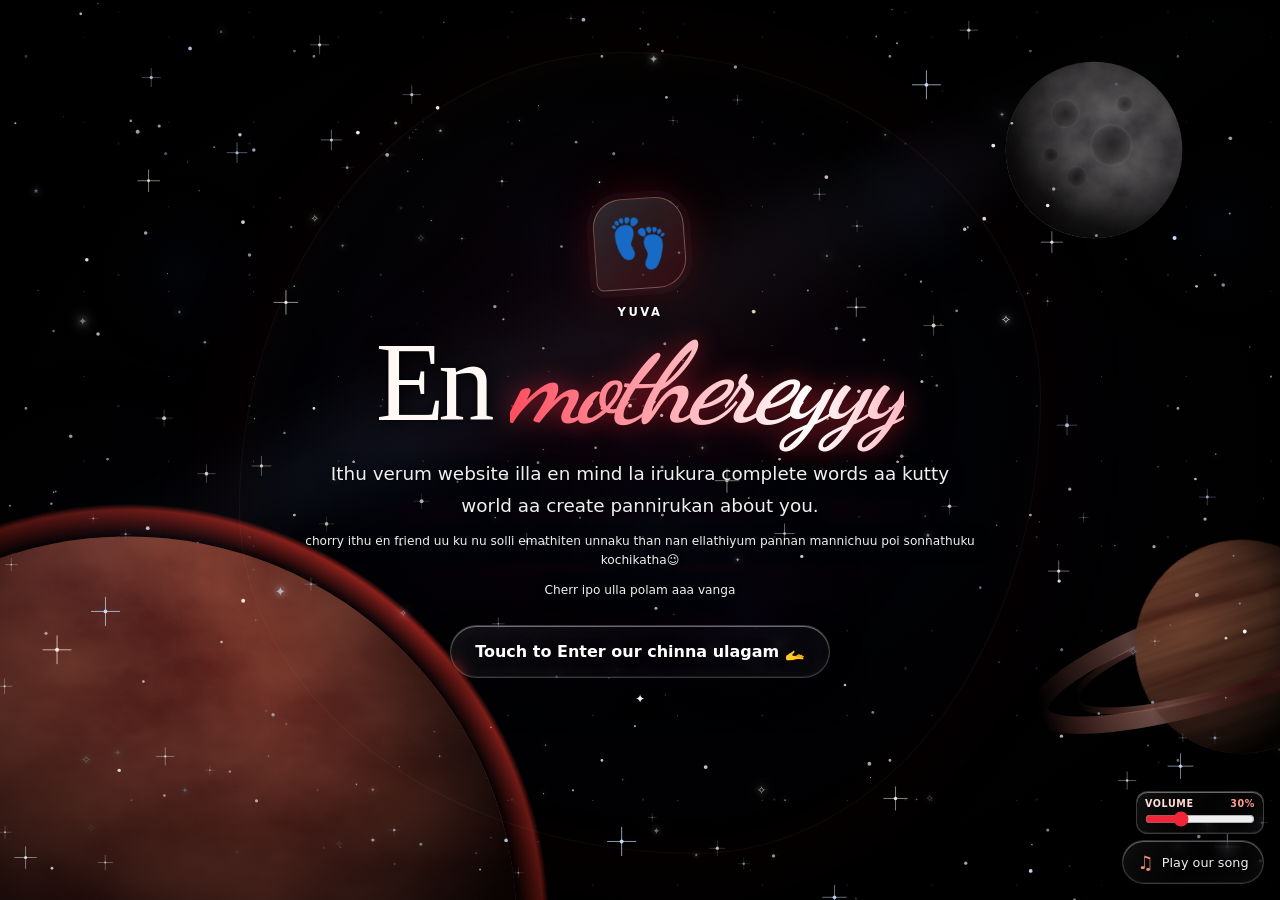
==== index.html @ b742a47c "Add files via upload" ====
<!DOCTYPE html>
<html lang="en">
<head>
  <meta charset="UTF-8">
  <meta name="viewport" content="width=device-width, initial-scale=1.0">
  <meta name="theme-color" content="#000000">
  <title>For mothereyyy — Happy Birthday</title>
  <link rel="preconnect" href="https://fonts.googleapis.com">
  <link rel="preconnect" href="https://fonts.gstatic.com" crossorigin>
  <link href="https://fonts.googleapis.com/css2?family=Dancing+Script:wght@600;700&family=Pacifico&display=swap" rel="stylesheet">
  <link rel="stylesheet" href="styles.css?v=20261125-dark4">
</head>
<body data-screen="welcome">
  <div class="ambient" aria-hidden="true">
    <div class="starfield"></div>
    <div id="floaties"></div>
  </div>

  <audio id="bgMusic" loop preload="auto" autoplay playsinline>
    <source src="assets/audio.mp3" type="audio/mpeg">
  </audio>

  <div id="heartPortal" class="hp" aria-hidden="true">
    <div class="hp-zoom">
      <svg class="hp-heart" viewBox="0 0 100 90" preserveAspectRatio="xMidYMid meet">
        <path class="hp-glow" d="M50 85C22 63 4 46 4 28 4 14 14 5 27 5c10 0 19 6 23 15 4-9 13-15 23-15 13 0 23 9 23 23 0 18-18 35-46 57z"/>
        <path class="hp-rim" d="M50 85C22 63 4 46 4 28 4 14 14 5 27 5c10 0 19 6 23 15 4-9 13-15 23-15 13 0 23 9 23 23 0 18-18 35-46 57z"/>
      </svg>
    </div>
    <p class="hp-text">vanga<br>mothereyyy</p>
  </div>

    <div id="loader" class="loader" aria-live="polite" aria-hidden="true">
    <div class="loader-glow">✦</div>
    <div id="loaderWords" class="loader-words"></div>
    <p id="loaderHint" class="loader-hint" hidden>(WAIT 13 SEC)</p>
  </div>

  <button id="soundButton" class="sound-button" type="button" aria-label="Turn background music on">
    <span>♫</span><span class="sound-label">Play our song</span>
  </button>
  <div class="volume-control">
    <label for="volumeSlider"><span>Volume</span><output id="volumeValue" for="volumeSlider">20%</output></label>
    <input id="volumeSlider" type="range" min="0" max="100" value="20" step="1" aria-label="Music volume">
  </div>

  <main id="experience">
    <section id="welcome" class="welcome-screen">
      <div class="footprint-mark" aria-hidden="true">👣</div>
      <p class="eyebrow">yuva</p>
      <h1><span class="title-prefix">En</span> <span class="title-name">mothereyyy</span></h1>
      <p class="welcome-copy">Ithu verum website illa en mind la irukura complete words aa kutty world aa create pannirukan about you.</p>
       <p class="small-note">chorry ithu en friend uu ku nu solli emathiten unnaku than nan ellathiyum pannan mannichuu poi sonnathuku kochikatha😉</p>
       <p class="small-note">Cherr ipo ulla polam aaa vanga</p>
      <button class="primary-button begin-button" type="button" data-next="stage1">
        Touch to Enter our chinna ulagam <span>🫴</span>
      </button>
      <p class="small-note">✦</p>
    </section>

    <section id="stage1" class="stage stage-intro" data-stage="1" hidden>
      <div class="stage-inner narrow">
        <p class="eyebrow">Vanga polam</p>
        <h2>Ithu namakana<br><em>chinna ulagam</em></h2>
        <div class="opening-lines" aria-live="polite">
          <p>Nee romba nal aa en kitta letter ketutu iruntha,</p>
          <p>aana kuduka mudiyalla,</p>
          <p>nee ennaku special,</p>
          <p>so unnaku diffrent aa tharan.</p>
          <p>unnaku pudikum nu namburen cherr vanga.</p>
        </div>
        <p class="wait-note">(👣)</p>
        <figure class="hero-photo photo-frame">
          <img src="assets/stage1.jpg" alt="A special photo of yuva" data-media>
          <span class="media-placeholder">Add your first photo as <code>assets/stage1.jpg</code></span>
        </figure>
        <p class="stage-whisper">Scroll slowly. This place is only for you. ♡</p>
        <button class="heart-path" type="button" data-next="stage2" aria-label="Open the birthday room">
          <span>♥</span><small>Heart aa thodu next polam</small>
        </button>
      </div>
    </section>

    <section id="stage2" class="stage" data-stage="2" hidden>
      <div class="stage-inner birthday-room">
        <p class="eyebrow">vanga</p>
        <h2>Happy<em></em></h2>
        <h2><em>Birthday</em></h2>
        <p class="stage-lead">happy birthday to you🫀.</p>
        <p class="stage-lead">happy birthday to youuuu .</p>
        <div class="cake-scene" aria-label="A two-layer birthday cake with three candles">
          <div class="confetti">✦ · ♡ · ✦ · ♡ · ✦</div>
          <p class="candle-instruction">candle flame a thodu.</p>
          <div class="candles">
            <button class="candle" type="button" data-wish="ninachathu ellam nadakum 💕"aria-label="Blow out the first candle">
              <span class="flame" aria-hidden="true"></span><span class="wick"></span>
            </button>
            <button class="candle" type="button" data-wish="sirichitey iru 🫀"  aria-label="Blow out the second candle">
              <span class="flame" aria-hidden="true"></span><span class="wick"></span>
            </button>
            <button class="candle" type="button" data-wish="enna nadanthalum pathukallam ❄️" aria-label="Blow out the third candle">
              <span class="flame" aria-hidden="true"></span><span class="wick"></span>
            </button>
          </div>
          <div class="cake-top"><span>👣</span><span>♡</span><span>👣</span></div>
          <div class="cake-bottom"><span>👣</span><span>✦</span><span>👣</span><span>✦</span><span>👣</span></div>
          <div id="wishMessage" class="wish-message" aria-live="polite" hidden></div>
        </div>
        <p class="wish-line">wishes ellam kandipa nadakum</p>
        <button class="heart-path" type="button" data-next="stage3" aria-label="Open the memories">
          <span>♥</span><small>follow the heart</small>
        </button>
      </div>
    </section>

    <section id="stage3" class="stage" data-stage="3" hidden>
      <div class="stage-inner memories">
        <p class="eyebrow">our best moments</p>
        <h2>Little <em>memories</em></h2>
        <p class="stage-lead">Ennaku ithu lam sadharana moments illa most lovable moments.</p>
        <div class="memory-list">
          <article class="memory memory-left">
            <figure class="photo-frame"><img src="assets/memory-01.jpg" alt="Memory one" data-media><span class="media-placeholder">memory-01.jpg</span></figure>
            <p>intern la aramicha bond niyabagam irukaa ❄️</p>
          </article>
          <article class="memory memory-right">
            <p>kutty trust la aramicha friendship ❄️</p>
            <figure class="photo-frame"><img src="assets/memory-02.jpg" alt="Memory two" data-media><span class="media-placeholder">memory-02.jpg</span></figure>
          </article>
          <article class="memory memory-left">
            <figure class="photo-frame"><img src="assets/memory-03.jpg" alt="Memory three" data-media><span class="media-placeholder">memory-03.jpg</span></figure>
            <p>evalo cute moments random photoshoots❄️</p>
          </article>
          <article class="memory memory-right">
            <p>happpy aa sirichi sandhosam aa irunthom ❄️</p>
            <figure class="photo-frame"><img src="assets/memory-04.jpg" alt="Memory four" data-media><span class="media-placeholder">memory-04.jpg</span></figure>
          </article>
          <article class="memory memory-left">
            <figure class="photo-frame"><img src="assets/memory-05.jpg" alt="Memory five" data-media><span class="media-placeholder">memory-05.jpg</span></figure>
            <p>evalo love and care share pannom❄️</p>
          </article>
          <article class="memory memory-right">
            <p>aana ipo nee ennaku evalo important theriyum aa itha emoji thodu❄️</p>
            <figure class="photo-frame"><img src="assets/memory-06.jpg" alt="Memory six" data-media><span class="media-placeholder">memory-06.jpg</span></figure>
          </article>
        </div>
        <div class="secret-wrap">
          <button id="secretButton" class="snow-secret" type="button" aria-expanded="false">
            <span>❄️</span><small>itha thodu</small>
          </button>
          <div id="secretMemory" class="secret-memory" hidden>
            <figure class="photo-frame secret-photo">
              <img src="assets/secret-memory.jpg" alt="A secret special memory" data-media>
              <span class="media-placeholder">secret-memory.jpg</span>
            </figure>
            <p>ipdi usuraa ninikira kutty circle la neeyum oruthi aava nu ninachi kooda paakala😣</p>
          </div>
        </div>
        <button class="heart-path" type="button" data-next="stage4" aria-label="Open the promise garden">
          <span>♥</span><small>follow the heart</small>
        </button>
      </div>
    </section>

    <section id="stage4" class="stage" data-stage="4" hidden>
      <div class="stage-inner promises">
        <p class="eyebrow">👣</p>
        <h2>Promise <em>mothereyyy</em></h2>
        <p class="stage-lead">Touch pannu every envelope aa. Each one holds my Promises.</p>
        <div class="envelope-stack">
          <button class="envelope promise-envelope" type="button">
            <span class="envelope-title">Promise👣</span>
            <span class="envelope-letter">epovum un kuda support aa irupan nee sonna mathiri unniyum un sitivation iyum epovum purinjika try pannuvan</span>
          </button>
          <button class="envelope promise-envelope" type="button">
            <span class="envelope-title">Promise👣</span>
            <span class="envelope-letter">un kastatha pooka mudiyala nalum unna thaniya kasta pada vida matten oru kutty aaruthal aa kuda irupan</span>
          </button>
          <button class="envelope promise-envelope" type="button">
            <span class="envelope-title">Promise👣</span>
            <span class="envelope-letter">nee enna evalo kaya paduthunalum un mela thuli alavu kooda ego varathu self respect laam ethir paakavey matten athu</span>
          </button>
           <button class="envelope promise-envelope" type="button">
            <span class="envelope-title">Promise👣</span>
            <span class="envelope-letter">distance vandhalum life busy aanalum unnaku importance kuduka maraka matten late replyss call pic pannama irukurathu romba important work aa iruntha mattum than varathu mathapadi oodi vanthuduvan athu unnakey theriyum😂</span>
          </button>
          <button class="envelope promise-envelope" type="button">
            <span class="envelope-title">Promise👣</span>
            <span class="envelope-letter">nee unniye doubt pannumpothu nee ennaku evalo special nu remaind pannitey irupan</span>
          </button>
          <button class="envelope request-envelope" type="button">
            <span class="envelope-title">yenn nee ennaku important person theriyum aa💕</span>
            <span class="envelope-letter">மகன் மகன் nu oru kolantha mathiri suthi suthi varuva🥹 , en situvation aa purinjikitta , ennaku aaruthal kudutha , ennaku nee mattum than priority kudutha , sirika vachaa, kasta patta kooda iruntha 
              and some how oru point la friend ngra relationship aa vendam nu ellar kittiyum sonnan ellariyum brother or akka nu than address pannan athu life la normal aa circle kulla varavngaluvu kuduthan for their limits but friendship nu silar aa tha
              en na en life la friend nu oru relationship than ennaku romba mukiyamanavanga nu irupan mathavanga mela kooda expectations oo vitutu pona kooda kavala pada matten
              ana silar mattum than friendship ngra tag la irukanga en trust a gain pannavanga , enna prioritize pannavanga enna purinjikittavanga genune aa love and care kuduthavanga ithellam nee kudutha 
               then you gained the title as friendship so you are in my closest circle as first person❄️ so nee enn friend bestest frienduu nu ethukitten💕 


             </span>
          </button>
          <button class="envelope request-envelope" type="button">
            <span class="envelope-title">ennakaga itha mattum sei please🫀</span>
            <span class="envelope-letter">evalo kastam vanthalum en kitta odi vanga ethuva irunthalum marikama enkitta sollidu mothereyyy nan than aa enna sollida poren nee sollu athu pothum ennaku 
              ennaku unkitta irunthu vara random 4+ messages , random phone calls , voice notes pictures laam avalo pudikum ithellam nan miss pannama pathuko trust aa mattum odachidatha pleacheee🫳
            ellar kittiyum pesu, manasula pattathu sollidu yar aa irunthalum 
            pudikatha visiyathuku no solli palagu 
              life always namma plan panna mathiri pogathu some times people leave aagalam situvations maralam dreams change aagalam aana enna nadanthalum unna neeya tholachikatha nee neeya iru mathavangallukaga mathikatha health aa paathuko santhosam aa iru nan irukan 
            unnaku happyness thara visiyatha mattum senjitu happyaa iru
            ok vanga 🫀
            
            
            </span>
          </button>
        </div>
        <button class="heart-path" type="button" data-next="stage5" aria-label="Open the slam">
          <span>♥</span><small>follow the heart</small>
        </button>
      </div>
    </section>

    <section id="stage5" class="stage" data-stage="5" hidden>
      <div class="stage-inner slam">
        <p class="eyebrow">Sorry😣</p>
        <h2>Intha Unnakana <em>Slam</em></h2>
        <p class="stage-lead">nan unnaku eluthi kudukama vitta slam en manasula irukura each and every words.</p>
        <button id="postcard" class="postcard" type="button" aria-expanded="false">
          <span class="postcard-stripe" aria-hidden="true"></span>
          <span class="postcard-label">POST CARD</span>
          <span class="postcard-stamp">👣</span>
          <span class="postcard-mark" aria-hidden="true">MOTHEREYYY<br>♥ ♥ ♥</span>
          <span class="postcard-left"><span class="postcard-hello">Dear mothereyyy,</span><span class="postcard-prompt">Thodu mothereyyy padichi par ♥</span></span>
          <span class="postcard-address"><span class="postcard-line">To: mothereyyy</span><span class="postcard-line">From: un மகன்</span><span class="postcard-line"></span></span>
        </button>
        <form id="letterGate" class="letter-gate" hidden>
          <p class="letter-gate-title">ithu unnakana personal tetter so nee mattum than unlock pannanum♥</p>
          <label for="letterPassword">Enter password</label>
          <div class="letter-gate-row">
            <input id="letterPassword" type="password" autocomplete="off" required>
            <button type="submit">Unlock</button>
          </div>
          <p id="letterGateMessage" class="letter-gate-message" role="status" aria-live="polite"></p>
        </form>
        <article id="letter" class="letter" hidden>
          <div class="letter-top">
            <span>for yuva</span><span>♡</span><span>for mothereyyy</span>
          </div>
          <div class="letter-body">
            <p>nee padika aramikirathuku munnadiyaa solliduran ithula ethavathu chinnatha hurt aana kooda en kitta sollidu marikama pleasee</p>
            <p>yuva... illa, en mothereyyy... 🤌❤️‍🩹 Nee enna evlo time indha letter kekkura nu enakku nalla nyabagam irukku 😒😂 “Enakku oru letter kudu, un feelings-ah ezhuthu, enna pathi enna ninaikkura nu sollu” nu nee pala vaati keturukka... appovellam naan summa escape aayiduven, “apram kudukuren” nu sollitu poiduven. Aana unakku theriyuma... indha letter ezhutha enakku words illa nu illa... actually, words irundhaalum, naan feel panradha exact-ah words-la solla mudiyuma nu bayama irundhudhu. Ippo dhaan thonudhu... nee ivlo naal ketta andha letter-ku idhudhaan correct time nu. College mudinjiduchu... internship-la first pesina andha person, daily life-la annoying pannina andha same person, ippo en kitta illa... romba dhooram. ❄️❄️ And maybe indha distance dhaan, nee en life-la evlo space occupy pannirukka nu enakku innum clear-ah kaamikudhu.</p>
            <p>Namma first pesinadhu internship-la dhaane... appo namma life-la nee ivlo important person aagiduva nu naan konjam kooda imagine pannala. Oru normal conversation madhiri dhaan start aachu... aana konjam konjam-ah pesinom, understand panninom, tease panninom, annoy panninom... and somehow nee enna purinjukka aarambichitta. Adhu dhaan enakku romba special. Naan sometimes enna feel panren nu enakke explain panna mudiyama iruppen... aana nee somehow adha understand panniduva. Naan sollama irukkura vishayathayum nee notice pannura moments irukku. Adhu romba periya vishayam nu appo sollala... aana ippo distance-la irukkumbodhu dhaan adhu evlo precious nu puriyudhu. 🫀</p>
            <p>College days-ah nenacha sirippu varudhu 😒😂 Namma rendu perum oruthara oruthar annoy pannama irundha days count panna mudiyuma nu therila. Nee enna irritate pannuva, naan unna irritate pannuven, unnecessary arguments, teasing, mokka conversations, random messages, random fights... sometimes “dei poda” level varaikum poi, konjam nerathula thirumba normal aayiduvom. 😂🤌 And honestly... naan miss panradhu periya events illa. Indha chinna chinna nonsense moments dhaan. Appo ordinary-a therinja moments... ippo memories aayiduchu. College-la irundha time-la “idhellam daily nadakkudhu dhaane” nu nenachen. Ippo dhaan puriyudhu... daily-nu ninaicha vishayangal dhaan oru naal “I wish I could experience that one more time” nu aagidum nu. ❤️‍🩹</p>
            <p>College mudiyura varaikum namma idhellam ivlo seekiram mudinjidum nu nenachadhilla. Oru point-la college, internship, conversations, random meetings, teasing, seeing each other, everything just became a part of routine. And then suddenly... college finished. Ovorutharum ovoru direction. Life move aaganum. Responsibilities varanum. Distance varanum. Namma rendu perum same place-la irukka mudiyadhu. ❄️ Andha change romba silent-ah vandhuduchu. No big goodbye scene... no dramatic ending... just one day namma regular life itself changed. Adhu dhaan konjam painful. Because sometimes the biggest endings don't even feel like endings when they happen.</p>
            <p>Unakku oru vishayam honest-ah sollanum, mothereyyy... <strong>nee enakku evlo important nu unakku theriyuma nu enakku theriyadhu.</strong> Nee enna same way-la miss panriya nu theriyadhu. Naan un mind-la sometimes varena nu kooda theriyadhu. Naan unakku evlo close person nu nee feel panra nu enakku theriyadhu. And honestly, idhuku answer enakku venum nu force panna kooda naan virumbala. Because feelings-ku measurement illa. Aana en side-la mattum oru truth romba clear... <strong>nee en life-la romba special.</strong> 🫀 Nee enna understand pannina way, en kooda irundha way, ennoda stupid side-ah tolerate pannina way, enna annoy pannina way... ellame enakku value irukku. Maybe naan adha daily sollama irundhiruppen. Maybe sometimes naan care pannave maata madhiri behave panniruppen 😒😂. But inside... I cared. More than I probably showed.</p>
            <p>Sometimes naan yosippen... “Namma college-la irundha days thirumba kidaicha enna panniruppen?” Maybe same nonsense dhaan panniruppen. 😂 Same teasing. Same annoying. Same random conversations. Same “nee poda” and “seri po” moments. But one thing mattum different-ah panniruppen... <strong>I would have noticed the moments more.</strong> Oru normal day nu kadandhu pogama, “one day I'm going to miss this” nu appove understand panniruppen. Un kooda pesina random five minutes, corridor-la paatha oru moment, unnecessary argument, sudden laugh... ivlo small things dhaan ippo enakku perusa feel aagudhu. ❄️</p>
            <p>Ippo nee romba dhoorathula irukka... sila samayam unmaiyave unna miss panren. Edho dramatic movie madhiri illa... random-aana chinna chinna moments-la dhaan. Edhavadhu nadakkum, “idha yuva-kitta sollanum” nu thonum. Oru mokka joke varum, udane share panna thonum. Edhavadhu manasa disturb pannum, un kitta pesina nalla irukkum nu thonum. Oru memory varum, smile varum... appuram konjam silence. Yenna nee munnaadi irundha madhiri ippo inga illa. ❄️</p>
            <p>Oruvarai miss panradhu-na idhu dhaan pola. Avanga namma mind-la every second irukkanum nu avasiyam illa... aana sila chinna moments-la thideernu, <strong>“ava inga irundha nalla irukkume”</strong> nu thonum. ❄️❤️‍🩹</p>
            <p>mothereyyy... naan un life-la enna place occupy panren nu enakku theriyadhu. Oruvela naan mukkiyamaanavan-aa irukkalam. Oruvela nee nesikkira neraya perla oruthan mattum-aa irukkalam. Oruvela sila samayam nee enna pathi ninaikkave maatta. Enakku nijama theriyadhu.</p>
            <p>Aana adha pathi enakku kavala illa madhiri nadikka naan virumbala. Enakku irukku. Yenna <strong>naan unna avlo value panren.</strong> 🤌🫀</p>
            <p>Naan feel panra madhiriye neeyum feel pannanum nu expect pannala. Enakku kudukkura importance-a neeyum same-a kudukkanum nu expect pannala. Indha letter unakku pressure-a maaranum nu kooda naan virumbala. Naan ivlo naal jokes pinnadi olinjikama, en manasula romba naala irundha vishayatha oru thadava sollanum nu dhaan nenachen.</p>
            <p>Nee en life-la vandhadhu oru coincidence-a irundhirukkalam... aana nee en kooda irundhadhu coincidence madhiri feel aagala. ❤️‍🩹 Internship conversations-um college madness-um nadula, nee illaama irukradha naan nijama feel panna mudinja oruthiy aayitta. Adhanala dhaan indha letter ezhudha enakku ivlo naal aachu. Yenna naan ezhudhina apram idhu nijam aagidum. Naan sonna apram “summa sonnen” illa “joke pannadha” nu solli thappikka mudiyadhu. 😒😂 So, innikku naan idha proper-a solren.</p>
            <p>Nee enakku just oru friend nu solli mudichida mudiyala. Unna naan annoy pannuven, unna kooda sirippen, loosu madhiri iruppen, un kooda free-a iruppen... edho naan proper-a explain pannama irukkura ennoda sila parts-a nee purinjikkira madhiri irukka. ❄️</p>
            <p>Oru aal kitta eppovum perfect-a irukkanum nu thevai illama irukradhu romba azhagana vishayam. Sila samayam namma irritating-a, silent-a, loosu-a, kovama, santhoshama, random-a iruppom... aana appadiyum somehow namma namma-va iruppom. Adhu dhaan unna pathi naan romba value panra vishayam.</p>
            <p>Sila samayam future pathiyum yosippen. Life namma enga kondu pogum nu theriyadhu. Oruvela busy aayiduvom. Different cities-la vaazhvom. Ippo irukkura alavukku namma pesama irukkalam. Maasangal illa varushangal kalichu meet pannitu, evlo maaritom nu sirikkalam. Life namma expect pannadha madhiri surprise pannalam. Enakku theriyadhu.</p>
            <p>Aana oru vishayam mattum unmaiyave aasai... <strong>namma strangers aagakoodadhu.</strong> ❄️ Un life-la “மகன்” irukkura oru chinna corner eppovum irukkanum... en life-la en “mothereyyy” irukkura oru chinna corner eppovum irukkanum. 🫀</p>
            <p>Unna en journey-la venum. Future epdi irukkum nu enakku therinjadhaal illa... enakku theriyadhu. Aana years kazhichum naan therinjirukkanum nu ninaikkira peroda list-la un pera dhaan naturally varudhu.</p>
            <p>Nee neraya vishayam achieve panradha paakanum. Un mokka problems ellam kekkanum. Un wins-a celebrate pannanum. Namma vayasaagi, supposedly mature aanaalum unna annoy pannanum. 😂🤌 Oru naal, years kazhichu, namma indha college days-a thirumbi paathu, “Dei... namma evlo loosu-ah irundhom” nu sollanum. 😒😂 Appuram munnaadi madhiriye sirikkanum.</p>
            <p>Oruvela oru naal, naan pakkathula illadha nerathula illa nan intha ulagathula illatha nerathula nee indha letter-a thirumba padippiya. Oru random place-la, oru random day-la irundhu, thideernu enna nyabagam pannuva. Appo... smile pannu. Sad-a feel pannadha because nan illanalum unna gaurdian angel aa irunthu paathutu irupan nee happy aa irukiyaa illiya nu . ❄️</p>
            <p>Un life-la edho oru time-la, unmaiyave unna care pannina, unakku related-aana chinna chinna vishayangal kooda nyabagam vechikitta, nee happy-a irukkanum nu dhaan aasai patta, life evlo maarinaalum nee avanoda journey-la oru part-aa irukkanum nu manasukulla aasai patta oruthan irundhan nu nyabagam vechikko.</p>
            <p>Nee enna miss panriya illaya nu enakku theriyadhu... aana <strong>naan unna miss panren, mothereyyy.</strong> ❤️‍🩹 Sila samayam naan othukkura alavukku mela. Sila samayam romba chinna chinna vishayangal-la. Sila samayam unnai nyabagam paduthura edhavadhu kekkumbodhu. Sila samayam college nyabagam varumbodhu. Sila samayam hours-a ukkandhu nonsense-a pesanum nu thonumbodhu. ❄️❄️</p>
            <p>Distance enakku oru vishayam puriya vechudhu... <strong>sila peroda presence everyday guaranteed-a irukkadhu nu theriyumbodhu dhaan, avanga evlo precious nu puriyudhu.</strong></p>
            <p>And yuva... if you ever wondered why I sometimes care so much, why I remember certain things, why I don't want this friendship to disappear with college... this is why. 🫀 You matter to me. More than my casual words show. More than my stupid teasing shows. More than I probably know how to explain.</p>
            <p>You asked me many times for this letter. 😒😂 Maybe you expected it earlier. Maybe you thought I'd never actually write it. But I wanted to wait until I could give you something that wasn't just a few lines copied from somewhere. I wanted it to be mine. My words. My memories. My confusion. My feelings. My fear of losing someone important. My hope that we stay. Everything.</p>
            <p>So here it is, mothereyyy... finally. 🤌❤️‍🩹</p>
            <p>nee nerla iruntha un thalila kai vachu sollirupan<br>nan irukan<br>nan irupan<br>un siripa paaka un kastathula kandipa ennala ella problem um solve panna mudiyum aa nu theriyalla but oru emotional support aa kuda irupan promise<br>and<br>I am soo happy en life la romba bathirama pathukanum ngra relationships 4 or 5 than irukum athula neeyum iruka ithuku per lam theriyathu but nee precious than</p>
            <p>I don't know whether this letter will make you laugh, cry, get embarrassed, or call me “மகன், enna da idhellam” 😒😂. Maybe all of them. But whatever your reaction is, just know that I wrote every word because you asked me for it... and because somewhere along the way, <strong>you became someone worth writing all of this for.</strong></p>
            <p>If life takes us far away, I'll still be grateful that our paths crossed.</p>
            <p>If we become busy, I'll still remember.</p>
            <p>If years pass, I'll still have these memories.</p>
            <p>If we meet less, I'll still hope the bond stays.</p>
            <p>And if someday you miss me...</p>
            <p><strong>just come back to these words.</strong> ❄️</p>
            <p>Because this is the one thing I want you to remember:</p>
            <p><strong>Unakku naan evlo important nu enakku theriyadhu...<br>aana nee enakku evlo important nu naan marakka maaten atha yarukum vitu kudukavum matten.</strong> 🫀❤️‍🩹</p>
            <p><strong>Happy Birthday, en mothereyyy. 🎂❤️</strong></p>
           
            <p>Un life-la unakku thevaiyana ella happiness-um kidaikkanum. Nee deserve panra peace kidaikkanum. Un dreams ellam one by one true aaganum. Nee evlo periya aal aanaalum, evlo dhooram ponaalum, unakku oru stupid “மகன்” inga somewhere iruppaan unniyee suthi suthi kolandha mathiri pinnadi aa odi varuvan... unna annoy panna ready-ah. 😒😂🤌</p>
            <p>And one last thing...</p>
            <p>life la epovum yarum illa nu ninikatha apdi irukum pothu thedi par un மகன் oru ooram aa irupan athey love and care oda<br>un mela kovam verupu ego self respect epovum aa pathathu illa pakavum matten ella situation liyum enna suthi suthi vara oru chinna kolanthai aa than papan<br>just love you more as a cute little thollai</p>
            <p><strong>Don't become a stranger, okay?</strong> ❄️❄️</p>
            <p>Because I don't just want to remember you as someone who was once part of my college life.</p>
            <p><strong>I want to remember you as someone who stayed somewhere in my entire life journey.</strong> 🫀❤️‍🩹</p>
            <p>— nan ellarukum slam kuduthan avanga ellar kittiyum ithu variyum pathukittathuku thanks nu sonnan but unnaku mattum than nee life la enna niyabagam vachiko vitudatha marakatha nu solluran 
              sorry 😣😣 intha slam unna kaya paduthuna mannichidu en manasula unna pathi irukura ella words um solliten ithuku mela unna pathi solla brain liyum heart liyum onnum illa romba thanks enniyum oru alaaa mathichi ennaku anbum akariyum kuduthathuku enna purinjikittathuku enna prioritize pannathuku<br>and thanks for every thing</p>
            <p>love and care by un மகன் always yours
              yaru koodiyum ivalo happy aa irunthathu illa yarum aa ennaku priority kuduthathu illa romba thanks 
              ennaku nee important ini kovapaduvan sanda poduvan kochipen ok vanga 🥹
              un kitta irunthu unexpected text,calls,voice notes,reels,selfies,gud morning,good night text lam varum pothu santhosa paduvan athellam ethirpakavum seivan theriyum aa 🥹
            un kitta kudutha trust nan yar kittiyum kuduthathu illa chinna vayasula irunthu ivalo sandhosam aa irunthathey illa di annathiya irunthan paasathuku engunan but ipo laam  thanimai pona mathiri iruku pesurathu oru 3 per aa sambathichi vachirukan athu pothum ennaku 
              epovum ithey mathiri happy aa irukanum nu aasa paduren 
           enga venum na po happy aa iru pudichatha sei pudicha mathiri iru then kastam vanthalo yarum aa illa na nu life la feel pannum pothu nalla thedi par மகன் anga tha etho oru oorathula irupan nee koopta odaney oodi vanthuduvan kolantha mathiri
             so nan irupan , irukan unnakaga namba friendship kaga ennaku life la yar purinjikalla illa vitutu ponalum prachana illa including our closed ones but nee illa na kandipa feel pannuvan romba </p>
            <p>enna maranthudatha di pleaseee😣😣😣</p>
          </div>
        </article>
        <button class="heart-path" type="button" data-next="stage6" data-final="true" aria-label="Open happiness">
          <span>♥</span><small>namba moments aa papom aa</small>
        </button>
      </div>
    </section>

    <section id="stage6" class="stage" data-stage="6" hidden>
      <div class="stage-inner happiness">
        <p class="eyebrow">Nambaloda alagana memories </p>
        <h2>Happyness <em>forever</em></h2>
        <p class="stage-lead">ithellam verum photos mattum illa ennoda happyness✦</p>
        <div class="final-media">
          <figure class="photo-frame"><img src="assets/memory-01.jpg" alt="Memory one" data-media><span class="media-placeholder">memory-01.jpg</span></figure>
          <figure class="photo-frame"><img src="assets/memory-02.jpg" alt="Memory two" data-media><span class="media-placeholder">memory-02.jpg</span></figure>
          <figure class="photo-frame"><img src="assets/memory-03.jpg" alt="Memory three" data-media><span class="media-placeholder">memory-03.jpg</span></figure>
          <figure class="photo-frame"><img src="assets/memory-04.jpg" alt="Memory four" data-media><span class="media-placeholder">memory-04.jpg</span></figure>
          <figure class="photo-frame"><img src="assets/memory-05.jpg" alt="Memory five" data-media><span class="media-placeholder">memory-05.jpg</span></figure>
          <figure class="photo-frame"><img src="assets/memory-06.jpg" alt="Memory six" data-media><span class="media-placeholder">memory-06.jpg</span></figure>
          <figure class="photo-frame"><img src="assets/happiness-01.jpg" alt="Happy memory one" data-media><span class="media-placeholder">happiness-01.jpg</span></figure>
          <figure class="photo-frame"><img src="assets/happiness-02.jpg" alt="Happy memory two" data-media><span class="media-placeholder">happiness-02.jpg</span></figure>
          <figure class="photo-frame"><img src="assets/happiness-03.jpg" alt="Happy memory three" data-media><span class="media-placeholder">happiness-03.jpg</span></figure>
          <figure class="photo-frame"><img src="assets/happiness-04.jpg" alt="Happy memory four" data-media><span class="media-placeholder">happiness-04.jpg</span></figure>
          <figure class="photo-frame"><img src="assets/happiness-15.jpg" alt="Happy memory fifteen" data-media><span class="media-placeholder">happiness-15.jpg</span></figure>
          <figure class="photo-frame"><img src="assets/happiness-06.jpg" alt="Happy memory six" data-media><span class="media-placeholder">happiness-06.jpg</span></figure>
          <figure class="photo-frame"><img src="assets/happiness-07.jpg" alt="Happy memory seven" data-media><span class="media-placeholder">happiness-07.jpg</span></figure>
          <figure class="photo-frame"><img src="assets/happiness-08.jpg" alt="Happy memory eight" data-media><span class="media-placeholder">happiness-08.jpg</span></figure>
          <figure class="photo-frame"><img src="assets/happiness-09.jpg" alt="Happy memory nine" data-media><span class="media-placeholder">happiness-09.jpg</span></figure>
          <figure class="photo-frame"><img src="assets/happiness-10.jpg" alt="Happy memory ten" data-media><span class="media-placeholder">happiness-10.jpg</span></figure>
          <figure class="photo-frame"><img src="assets/happiness-11.jpg" alt="Happy memory eleven" data-media><span class="media-placeholder">happiness-11.jpg</span></figure>
          <figure class="photo-frame"><img src="assets/happiness-12.jpg" alt="Happy memory twelve" data-media><span class="media-placeholder">happiness-12.jpg</span></figure>
          <figure class="photo-frame"><img src="assets/happiness-13.jpg" alt="Happy memory thirteen" data-media><span class="media-placeholder">happiness-13.jpg</span></figure>
          <figure class="photo-frame"><img src="assets/happiness-14.jpg" alt="Happy memory fourteen" data-media><span class="media-placeholder">happiness-14.jpg</span></figure>
          <figure class="photo-frame"><img src="assets/happiness-05.jpg" alt="Happy memory five" data-media><span class="media-placeholder">happiness-05.jpg</span></figure>
          <figure class="photo-frame"><img src="assets/stage1.jpg" alt="Happy memory fifteen" data-media><span class="media-placeholder">stage1.jpg</span></figure>
          <figure class="photo-frame"><img src="assets/happiness-16.jpg" alt="Happy memory sixteenth" data-media><span class="media-placeholder">happiness-16.jpg</span></figure>
          <figure class="photo-frame"><img src="assets/secret-memory.jpg" alt="Happy memory sixteen" data-media><span class="media-placeholder">secret-memory.jpg</span></figure>
          <div class="video-frame optional-video" data-optional-video hidden>
            <video controls preload="metadata" poster="assets/video-poster-01.jpg">
              <source src="assets/happiness-video-01.mp4" type="video/mp4">
            </video>
          </div>
          <div class="video-frame optional-video" data-optional-video hidden>
            <video controls preload="metadata" poster="assets/video-poster-02.jpg">
              <source src="assets/happiness-video-02.mp4" type="video/mp4">
            </video>
          </div>
          <div class="video-frame optional-video" data-optional-video hidden>
            <video controls preload="metadata" poster="assets/video-poster-03.jpg">
              <source src="assets/happiness-video-03.mp4" type="video/mp4">
            </video>
          </div>
          <div class="video-frame optional-video" data-optional-video hidden>
            <video controls preload="metadata" poster="assets/video-poster-04.jpg">
              <source src="assets/happiness-video-04.mp4" type="video/mp4">
            </video>
          </div>
          <div class="video-frame optional-video" data-optional-video hidden>
            <video controls preload="metadata" poster="assets/video-poster-05.jpg">
              <source src="assets/happiness-video-05.mp4" type="video/mp4">
            </video>
          </div>
        </div>
        <div class="final-note">
          <span>👣</span>
          <p>thanks for every thing .<br><strong>Love and care by your மகன் as always.</strong></p>
          <span>👣</span>
        </div>
        <button class="restart-button" type="button" data-next="welcome">touch panna marpadiyum first la irunthu paakalam illa en kitta call or message panni pesuriyaa venna mavalee↺</button>
      </div>
    </section>
  </main>
  <script src="script.js?v=20261125-dark4"></script>
</body>
</html>
---- styles.css ----
:root {
  color-scheme: dark;
  --ink: #fff8f4;
  --muted: rgba(255, 236, 228, .72);
  --night: #050102;
  --night-soft: #150204;
  --void: #090102;
  --wine: #51050b;
  --crimson: #a50b1a;
  --red: #e51a2c;
  --flare: #ff5848;
  --ember: #ff9b84;
  --paper: #fff7f2;
  --line: rgba(255, 170, 151, .28);
  --glass: rgba(32, 2, 6, .56);
  --glass-deep: rgba(11, 1, 3, .72);
  --shadow: 0 1.3rem 4rem rgba(0, 0, 0, .58);
  --pointer-x: 50%;
  --pointer-y: 35%;
}

* { box-sizing: border-box; }

html { scroll-behavior: smooth; }

body {
  min-width: 320px;
  margin: 0;
  overflow-x: hidden;
  color: var(--ink);
  background: var(--night);
  font-family: "Avenir Next", "Trebuchet MS", system-ui, sans-serif;
}

button,
input { font: inherit; }

button:focus-visible,
input:focus-visible {
  outline: 2px solid var(--ember);
  outline-offset: 4px;
}

::selection {
  color: #fff;
  background: rgba(229, 26, 44, .78);
}

body::before {
  content: "";
  position: fixed;
  z-index: -1;
  inset: 0;
  pointer-events: none;
  background: radial-gradient(circle 24rem at var(--pointer-x) var(--pointer-y), rgba(255, 67, 55, .13), transparent 68%);
  transition: background .38s ease-out;
}

.ambient {
  position: fixed;
  z-index: -1;
  inset: 0;
  overflow: hidden;
  background:
    radial-gradient(ellipse 85% 59% at 50% -24%, rgba(153, 8, 24, .28), transparent 69%),
    radial-gradient(circle at 8% 78%, rgba(90, 5, 12, .23), transparent 37rem),
    radial-gradient(circle at 96% 68%, rgba(229, 26, 44, .12), transparent 34rem),
    linear-gradient(145deg, #030001 0%, #130104 48%, #020001 100%);
  transition: background 1s ease;
}

.ambient::before {
  content: "";
  position: absolute;
  inset: 0;
  opacity: .9;
  background-image:
    radial-gradient(circle at 9% 16%, rgba(255,255,255,.94) 0 1px, transparent 1.8px),
    radial-gradient(circle at 80% 11%, rgba(255,221,212,.82) 0 1px, transparent 1.7px),
    radial-gradient(circle at 37% 31%, rgba(190,210,255,.72) 0 1.2px, transparent 1.9px),
    radial-gradient(circle at 65% 78%, rgba(255,232,225,.78) 0 1px, transparent 1.6px),
    radial-gradient(circle at 16% 82%, rgba(255,255,255,.76) 0 1px, transparent 1.6px);
  background-size: 18rem 22rem, 23rem 29rem, 28rem 31rem, 34rem 37rem, 42rem 35rem;
  animation: starfield-pan 150s linear infinite;
}

.ambient::after {
  content: "";
  position: absolute;
  inset: 0;
  pointer-events: none;
  opacity: .42;
  background:
    linear-gradient(112deg, transparent 0 43%, rgba(255, 113, 91, .06) 49%, transparent 56%),
    radial-gradient(ellipse at 50% 120%, rgba(0, 0, 0, .7), transparent 68%);
}

.starfield {
  position: absolute;
  inset: -10%;
  opacity: .37;
  background-image:
    radial-gradient(circle, rgba(255,255,255,.92) 0 .6px, transparent .9px),
    radial-gradient(circle, rgba(190,210,255,.6) 0 .8px, transparent 1.1px);
  background-position: 0 0, 3.1rem 2.3rem;
  background-size: 5.3rem 5.3rem, 8.2rem 8.2rem;
  animation: starfield-pan-reverse 110s linear infinite;
}

body[data-screen="stage1"] .ambient {
  background: radial-gradient(circle at 77% 11%, rgba(255, 69, 55, .2), transparent 27rem), linear-gradient(145deg, #070102, #230204 60%, #050102);
}

body[data-screen="stage2"] .ambient {
  background: radial-gradient(circle at 50% 45%, rgba(210, 16, 34, .23), transparent 30rem), linear-gradient(145deg, #090102, #320306 55%, #060101);
}

body[data-screen="stage3"] .ambient {
  background: radial-gradient(circle at 17% 20%, rgba(255, 92, 72, .17), transparent 28rem), linear-gradient(145deg, #090102, #260305 57%, #070102);
}

body[data-screen="stage4"] .ambient {
  background: radial-gradient(circle at 72% 30%, rgba(195, 13, 31, .22), transparent 28rem), linear-gradient(145deg, #0b0102, #350306 58%, #060101);
}

body[data-screen="stage5"] .ambient {
  background: radial-gradient(circle at 50% 15%, rgba(255, 82, 67, .18), transparent 29rem), linear-gradient(145deg, #080102, #2a0305 60%, #050101);
}

body[data-screen="stage6"] .ambient {
  background: radial-gradient(circle at 50% 18%, rgba(224, 26, 43, .21), transparent 30rem), linear-gradient(145deg, #090102, #380306 58%, #060101);
}

#floaties { position: absolute; inset: 0; pointer-events: none; }
#floaties span { position: absolute; pointer-events: none; }

#floaties .star {
  color: var(--color);
  font-size: var(--size);
  line-height: 1;
  opacity: var(--opacity);
  text-shadow: 0 0 6px var(--color), 0 0 17px var(--color);
  animation: star-drift var(--duration) ease-in-out var(--delay) infinite alternate, star-twinkle var(--twinkle-duration) ease-in-out var(--delay) infinite alternate;
}

#floaties .star-bright { filter: drop-shadow(0 0 .36rem rgba(255, 211, 199, .76)); }

@keyframes star-drift {
  from { transform: translate3d(0, 0, 0) rotate(-8deg); }
  to { transform: translate3d(var(--shift), -1.4rem, 0) rotate(8deg); }
}

@keyframes star-twinkle {
  to { opacity: .18; filter: blur(.25px); }
}

@keyframes starfield-pan {
  to { background-position: 14rem 10rem, -11rem 16rem, 8rem -12rem, -9rem -8rem, 6rem 13rem; }
}

@keyframes starfield-pan-reverse {
  to { background-position: -9rem 11rem, 12rem -15rem; }
}

.welcome-screen,
.stage {
  width: min(100%, 1080px);
  min-height: 100svh;
  margin: 0 auto;
  padding: clamp(3.4rem, 6.7vh, 5.9rem) clamp(1rem, 4vw, 3.8rem) clamp(3rem, 6vh, 5rem);
}

.welcome-screen[hidden],
.stage[hidden] { display: none !important; }

.welcome-screen {
  position: relative;
  display: flex;
  flex-direction: column;
  align-items: center;
  justify-content: center;
  text-align: center;
}

.welcome-screen::before {
  content: "";
  position: absolute;
  width: min(90vw, 50rem);
  height: min(90vw, 50rem);
  border: 1px solid rgba(255, 161, 143, .18);
  border-radius: 48% 52% 43% 57% / 57% 43% 57% 43%;
  background:
    radial-gradient(circle at 50% 44%, rgba(226, 29, 46, .16), transparent 56%),
    linear-gradient(145deg, rgba(255, 255, 255, .045), transparent 42%);
  box-shadow: inset 0 0 4rem rgba(255, 96, 77, .07), 0 0 8rem rgba(229, 26, 44, .13);
  animation: shape-morph 13s ease-in-out infinite alternate;
}

.welcome-screen > * { position: relative; z-index: 1; }

@keyframes shape-morph {
  to { border-radius: 62% 38% 56% 44% / 41% 58% 42% 59%; transform: rotate(7deg) scale(1.06); }
}

.footprint-mark {
  display: grid;
  width: 5.7rem;
  height: 5.7rem;
  margin-bottom: 1rem;
  place-items: center;
  border: 1px solid rgba(255, 190, 175, .34);
  border-radius: 1.8rem 1.8rem 1.8rem .48rem;
  background: linear-gradient(145deg, rgba(255,255,255,.16), rgba(164, 7, 23, .22));
  box-shadow: 0 0 0 .4rem rgba(255, 255, 255, .025), 0 0 45px rgba(229, 26, 44, .26);
  font-size: 3.05rem;
  transform: rotate(-4deg);
  animation: mark-hover 4.2s ease-in-out infinite alternate;
}

@keyframes mark-hover {
  to { transform: translateY(-.35rem) rotate(3deg); }
}

.eyebrow {
  margin: 0 0 .65rem;
  color: #ffb3a0;
  font-size: .72rem;
  font-weight: 800;
  letter-spacing: .22em;
  text-transform: uppercase;
}

h1,
h2 {
  margin: 0;
  font-family: Georgia, "Times New Roman", serif;
  font-weight: 500;
  letter-spacing: -.055em;
  line-height: .95;
}

h1 { max-width: min(100%, 15ch); font-size: clamp(3.15rem, 8.8vw, 7.2rem); text-wrap: balance; text-shadow: 0 .5rem 2.2rem rgba(0, 0, 0, .55); }
h2 { font-size: clamp(3rem, 8.2vw, 5.7rem); }
h1 .title-prefix { color: var(--ink); }
h1 .title-name,
h2 em { color: #ff6b57; font-style: italic; text-shadow: 0 0 1.5rem rgba(255, 67, 53, .42); }

.welcome-copy,
.stage-lead {
  max-width: 39rem;
  margin: 1.25rem auto 0;
  color: var(--muted);
  font-size: clamp(1rem, 2vw, 1.15rem);
  line-height: 1.7;
}

.small-note {
  max-width: 43rem;
  margin: .7rem 0 0;
  color: rgba(255,255,255,.6);
  font-size: .76rem;
  line-height: 1.55;
}

.primary-button,
.restart-button,
.sound-button {
  cursor: pointer;
  border: 0;
  border-radius: 999px;
  transition: transform .25s ease, filter .25s ease, box-shadow .25s ease;
}

.primary-button {
  margin-top: 1.6rem;
  padding: 1rem 1.5rem;
  color: #2b0205;
  border: 1px solid rgba(255, 247, 243, .58);
  background: linear-gradient(135deg, #fff7f3, #ffb7a5 48%, #ff5948);
  box-shadow: 0 .9rem 2.3rem rgba(229, 26, 44, .35), inset 0 1px rgba(255,255,255,.7);
  font-weight: 800;
}

.primary-button:hover,
.restart-button:hover,
.sound-button:hover { transform: translateY(-3px) scale(1.02); filter: brightness(1.08); }

.stage-inner {
  position: relative;
  width: min(100%, 880px);
  margin: 0 auto;
  padding: clamp(1.25rem, 3.7vw, 3rem);
  isolation: isolate;
  border: 1px solid rgba(255, 182, 164, .22);
  border-radius: clamp(1.55rem, 3vw, 2.35rem);
  background:
    linear-gradient(125deg, rgba(57, 3, 9, .6), rgba(12, 1, 3, .55) 50%, rgba(105, 6, 17, .32)),
    rgba(7, 1, 2, .52);
  box-shadow: var(--shadow), inset 0 1px rgba(255, 239, 233, .14);
  backdrop-filter: blur(22px) saturate(118%);
  -webkit-backdrop-filter: blur(22px) saturate(118%);
}

.stage-inner::before {
  content: "";
  position: absolute;
  z-index: -1;
  inset: -1px;
  border-radius: inherit;
  background: linear-gradient(142deg, rgba(255, 231, 223, .18), transparent 25%, transparent 72%, rgba(229, 26, 44, .18));
  pointer-events: none;
}

.stage-inner::after {
  content: "";
  position: absolute;
  z-index: -1;
  inset: 1px;
  border-radius: inherit;
  opacity: .46;
  background: radial-gradient(circle 18rem at 0 0, rgba(255, 255, 255, .08), transparent 65%);
  pointer-events: none;
}

.stage-inner.narrow {
  width: min(100%, 680px);
  text-align: center;
}

.stage h2 { margin-bottom: 1.35rem; }
.stage-intro .eyebrow,
.stage-intro h2 { text-align: center; }

.opening-lines {
  display: grid;
  gap: .42rem;
  margin: 0 0 1.55rem;
  color: #ffe4dc;
  font-family: Georgia, "Times New Roman", serif;
  font-size: clamp(1.13rem, 3.3vw, 1.68rem);
  line-height: 1.48;
}

.opening-lines p {
  display: none;
  margin: 0;
  opacity: 0;
  transform: translateY(10px);
  animation: reveal-line .8s ease forwards;
}

.opening-lines p.visible { display: block; }

@keyframes reveal-line {
  to { opacity: 1; transform: translateY(0); }
}

.wait-note {
  margin: -.25rem 0 1.35rem;
  color: #ffb7a5;
  font-size: .76rem;
  font-weight: 800;
  letter-spacing: .16em;
}

.photo-frame,
.video-frame {
  position: relative;
  min-height: 15rem;
  margin: 0;
  overflow: hidden;
  border: 1px solid rgba(255, 185, 168, .42);
  border-radius: 1.45rem;
  background:
    linear-gradient(135deg, rgba(229, 26, 44, .34), rgba(40, 2, 6, .45)),
    repeating-linear-gradient(45deg, transparent 0 10px, rgba(255,255,255,.04) 10px 11px);
  box-shadow: var(--shadow), inset 0 0 0 .35rem rgba(255,255,255,.045), 0 0 0 1px rgba(255, 93, 74, .1);
  transition: transform .45s cubic-bezier(.2,.8,.2,1), box-shadow .45s ease, border-color .45s ease;
}

.photo-frame img,
.video-frame video {
  position: absolute;
  z-index: 2;
  width: 100%;
  height: 100%;
  inset: 0;
  object-fit: cover;
  opacity: 0;
  transition: opacity .5s ease;
}

.photo-frame.has-media img,
.video-frame.has-media video { opacity: 1; }

.photo-frame.has-media {
  min-height: 0 !important;
  aspect-ratio: var(--photo-ratio, 4 / 5);
}

.photo-frame.has-media img { object-fit: contain; }

@media (hover: hover) {
  .memory .photo-frame:hover,
  .final-media .photo-frame:hover,
  .video-frame:hover {
    transform: translateY(-.38rem) scale(1.007);
    border-color: rgba(255, 185, 168, .72);
    box-shadow: 0 1.4rem 3rem rgba(0, 0, 0, .42), 0 0 2.2rem rgba(229, 26, 44, .19);
  }
}

.media-placeholder {
  position: absolute;
  z-index: 1;
  inset: 0;
  display: grid;
  padding: 1rem;
  place-items: center;
  color: rgba(255, 239, 233, .84);
  font-size: .78rem;
  letter-spacing: .04em;
  text-align: center;
}

code { font-family: Consolas, monospace; font-size: .8em; }
.hero-photo { min-height: min(66vw, 28rem); }
.stage-whisper { margin: 1rem 0 0; color: rgba(255, 255, 255, .68); font-style: italic; }

.heart-path {
  display: flex;
  flex-direction: column;
  align-items: center;
  margin: 2.7rem auto 0;
  padding: 0;
  cursor: pointer;
  border: 0;
  color: #fff5f1;
  background: transparent;
}

.heart-path span {
  position: relative;
  display: grid;
  width: 4.35rem;
  height: 4.35rem;
  place-items: center;
  border: 1px solid rgba(255, 188, 172, .86);
  border-radius: 50%;
  background: rgba(132, 8, 20, .42);
  box-shadow: 0 0 .85rem #ff5545, 0 0 2.7rem rgba(229, 26, 44, .7), inset 0 0 1.05rem rgba(255, 183, 165, .48);
  font-size: 2rem;
  animation: heart-beat 1.5s ease-in-out infinite;
}

.heart-path span::before {
  content: "";
  position: absolute;
  inset: -.58rem;
  border: 1px solid rgba(255, 137, 118, .42);
  border-radius: 50%;
  animation: heart-orbit 2.4s ease-out infinite;
}

.heart-path small {
  margin-top: .65rem;
  color: #ffb7a5;
  font-size: .69rem;
  letter-spacing: .13em;
  text-transform: uppercase;
}

@keyframes heart-beat {
  50% { transform: scale(1.12); filter: brightness(1.18); }
}

@keyframes heart-orbit {
  to { transform: scale(1.45); opacity: 0; }
}

.birthday-room { text-align: center; }

.cake-scene {
  position: relative;
  width: min(100%, 32rem);
  min-height: 27rem;
  margin: 1.6rem auto 0;
  padding-top: 1.5rem;
  border-radius: 50%;
  background: radial-gradient(circle at 50% 65%, rgba(229, 26, 44, .18), transparent 59%);
}

.confetti { color: #ff9380; font-size: 1.5rem; letter-spacing: .6rem; white-space: nowrap; }
.candle-instruction { margin: .45rem 0 0; color: #ffcabd; font-family: Georgia, serif; font-size: .98rem; transition: opacity .2s ease; }
.cake-scene.wish-made .candle-instruction { opacity: 0; }
.candles { position: absolute; z-index: 2; bottom: 13.2rem; left: 50%; display: flex; gap: 3.4rem; transform: translateX(-50%); }
.candle { position: relative; display: block; width: 1rem; height: 5rem; padding: 0; cursor: pointer; border: 0; border-radius: 1rem; background: repeating-linear-gradient(45deg, #d11a2c 0 .28rem, #ffe3da .28rem .55rem); box-shadow: 0 0 .75rem rgba(255, 94, 76, .38); }
.flame { position: absolute; bottom: 4.5rem; left: 50%; width: 1.2rem; height: 1.95rem; border-radius: 72% 28% 68% 32% / 62% 36% 64% 38%; background: radial-gradient(ellipse at 50% 72%, #fff6ed 0 21%, #ff9e84 23% 48%, #ff5947 50% 74%, #c7071a 76%); box-shadow: 0 0 .75rem #ff6a55, 0 0 1.4rem rgba(255, 80, 62, .68); transform: translateX(-50%) rotate(-4deg); transform-origin: 50% 100%; animation: flame-flicker .75s ease-in-out infinite alternate; }
.flame::after { content: ""; position: absolute; bottom: .22rem; left: 50%; width: .36rem; height: .76rem; border-radius: 50% 50% 55% 55%; background: #fff9f4; box-shadow: 0 0 .45rem #ffd4c8; transform: translateX(-50%); }
.candle:nth-child(2) .flame { animation-delay: -.28s; }
.candle:nth-child(3) .flame { animation-delay: -.53s; }
.candle.out .flame { opacity: 0; transform: translateX(-50%) translateY(-1.4rem) scale(.58); animation: none; }
.wick { position: absolute; top: -.3rem; left: .4rem; width: .2rem; height: .4rem; background: #210104; }

@keyframes flame-flicker {
  0% { transform: translateX(-50%) scale(.91, 1.05) rotate(-5deg); }
  55% { transform: translateX(-50%) scale(1.06, .91) rotate(5deg); }
  100% { transform: translateX(-50%) scale(.95, 1.08) rotate(-2deg); }
}

.cake-top,
.cake-bottom {
  position: absolute;
  left: 50%;
  display: flex;
  align-items: center;
  justify-content: space-around;
  border: .45rem solid #fff0e9;
  background: linear-gradient(#ffb2a1 0 18%, #e8273a 19% 68%, #8d0a17 69%);
  box-shadow: inset 0 .7rem rgba(255,255,255,.2), 0 .9rem 1.9rem rgba(0,0,0,.35);
  transform: translateX(-50%);
}

.cake-top { bottom: 7.5rem; width: 14rem; height: 6.8rem; border-radius: 1.2rem 1.2rem 3rem 3rem; }
.cake-bottom { bottom: 1rem; width: 20rem; height: 7rem; border-radius: 1.2rem 1.2rem 3.3rem 3.3rem; }
.cake-top span,
.cake-bottom span { font-size: 1.35rem; }
.wish-message { position: absolute; z-index: 3; top: 4.7rem; left: 50%; width: min(14rem, 84%); padding: .35rem .7rem; transform: translateX(-50%); color: #ffe7df; border: 1px solid rgba(255, 205, 191, .32); border-radius: 999px; background: rgba(45, 2, 7, .74); box-shadow: 0 .5rem 1.4rem rgba(0, 0, 0, .28); font-family: Georgia, serif; font-size: .95rem; line-height: 1.25; pointer-events: none; }
.wish-line { margin-top: 2rem; color: #ffd7cc; font-size: 1.2rem; font-style: italic; }

.memory-list { display: grid; gap: 1.55rem; margin-top: 2rem; }
.memory { display: grid; align-items: center; grid-template-columns: 1fr 1fr; gap: clamp(1rem, 4vw, 2.8rem); }
.memory .photo-frame { min-height: clamp(12rem, 40vw, 19rem); }
.memory p { margin: 0; color: #ffe0d7; font-family: Georgia, serif; font-size: clamp(1.1rem, 3vw, 1.55rem); line-height: 1.4; }
.memory-right p { text-align: right; }
.secret-wrap { margin: 3.25rem auto 0; text-align: center; }
.snow-secret { cursor: pointer; border: 0; color: #fff1ec; background: transparent; }
.snow-secret span { display: block; font-size: 4.1rem; filter: drop-shadow(0 0 1rem #ff5948); animation: heart-beat 1.5s ease infinite; }
.snow-secret small { color: #ffc1b1; letter-spacing: .08em; }
.secret-memory { margin-top: 1.5rem; animation: unfold .8s ease both; }
.secret-photo { min-height: min(82vw, 34rem); border: .55rem solid #e82a3b; }
.secret-memory p { margin: 1rem 0 0; color: #ffe0d6; font-family: Georgia, serif; font-size: 1.3rem; font-style: italic; }

@keyframes unfold {
  from { opacity: 0; transform: scale(.88); }
  to { opacity: 1; transform: scale(1); }
}

.promises { text-align: center; }
.envelope-stack { display: grid; gap: .9rem; width: min(100%, 670px); margin: 2rem auto 0; }

.envelope {
  position: relative;
  display: grid;
  min-height: 5.6rem;
  padding: 1.1rem 1.5rem;
  overflow: hidden;
  cursor: pointer;
  color: #fff2ed;
  border: 1px solid rgba(255, 196, 180, .3);
  border-radius: 1.1rem;
  background: linear-gradient(135deg, rgba(120, 7, 18, .72), rgba(42, 2, 7, .72));
  box-shadow: var(--shadow), inset 0 1px rgba(255,255,255,.12);
  text-align: left;
  backdrop-filter: blur(16px);
  -webkit-backdrop-filter: blur(16px);
  transition: min-height .45s ease, transform .3s ease, background .3s ease, box-shadow .3s ease;
}

.envelope::after {
  content: "";
  position: absolute;
  top: 0;
  left: 0;
  width: 100%;
  height: 100%;
  border-top: 1px solid rgba(255, 226, 217, .2);
  clip-path: polygon(0 0, 50% 55%, 100% 0);
  background: rgba(255,255,255,.04);
  pointer-events: none;
}

.envelope:hover { transform: translateY(-.15rem); box-shadow: 0 1.3rem 3rem rgba(0,0,0,.46), 0 0 1.3rem rgba(229, 26, 44, .12); }
.promise-envelope { background: linear-gradient(135deg, rgba(150, 8, 22, .76), rgba(61, 2, 9, .74)); }
.request-envelope { background: linear-gradient(135deg, rgba(92, 6, 15, .77), rgba(28, 2, 5, .78)); }
.envelope-title { position: relative; z-index: 2; align-self: center; font-family: Georgia, serif; font-size: 1.25rem; font-weight: 700; }
.envelope-letter { position: relative; z-index: 2; display: block; max-height: 0; margin-top: 0; overflow: hidden; opacity: 0; color: rgba(255, 239, 233, .9); font-size: .95rem; line-height: 1.6; transition: max-height .55s ease, margin .4s ease, opacity .4s ease; }
.envelope.open { min-height: 10.4rem; background: linear-gradient(135deg, rgba(117, 6, 17, .9), rgba(34, 2, 6, .88)); }
.request-envelope.open { background: linear-gradient(135deg, rgba(72, 4, 12, .92), rgba(20, 1, 3, .9)); }
.envelope.open .envelope-letter { max-height: 1000px; margin-top: 1.1rem; opacity: 1; }

.slam { text-align: center; }

.letter-gate {
  display: grid;
  gap: .65rem;
  width: min(100%, 33rem);
  margin: 1.3rem auto 0;
  padding: 1.25rem;
  color: #fff0e9;
  border: 1px solid rgba(255, 190, 173, .42);
  border-radius: 1rem;
  background: linear-gradient(135deg, rgba(73, 4, 12, .84), rgba(18, 1, 4, .9));
  box-shadow: var(--shadow);
  text-align: left;
  backdrop-filter: blur(16px);
  -webkit-backdrop-filter: blur(16px);
  animation: unfold .5s ease both;
}

.letter-gate[hidden] { display: none; }
.letter-gate-title { margin: 0; color: #ffcec0; font-family: Georgia, serif; font-size: 1.2rem; }
.letter-gate label { color: rgba(255, 240, 234, .78); font-size: .78rem; font-weight: 800; letter-spacing: .07em; text-transform: uppercase; }
.letter-gate-row { display: flex; gap: .55rem; }
.letter-gate input { min-width: 0; flex: 1; padding: .75rem .85rem; color: #390207; border: 1px solid #ffab96; border-radius: .65rem; background: #fff8f4; font: inherit; }
.letter-gate button { padding: .75rem 1rem; cursor: pointer; color: #3e0207; border: 0; border-radius: .65rem; background: linear-gradient(135deg, #fff1eb, #ff755f); font-weight: 800; }
.letter-gate-message { min-height: 1.2em; margin: 0; color: #ffc1b1; font-size: .84rem; }

.letter {
  margin-top: 1.6rem;
  overflow: hidden;
  color: #360207;
  border: 1px solid #ffb29d;
  border-radius: 1rem;
  background: var(--paper);
  box-shadow: var(--shadow), 0 0 4rem rgba(229, 26, 44, .1);
  text-align: left;
  animation: unfold .8s ease both;
}

.letter-top { display: flex; justify-content: space-between; padding: 1rem 1.25rem; color: #941020; border-bottom: 1px solid #f2c9bd; font-size: .78rem; letter-spacing: .08em; text-transform: uppercase; }
.letter-body { padding: clamp(1.25rem, 5vw, 3.5rem); font-family: Georgia, "Times New Roman", serif; font-size: clamp(1rem, 2.3vw, 1.14rem); line-height: 1.86; }
.letter-body p { margin: 0 0 1.45rem; }
.letter-body p:last-child { margin-bottom: 0; }
.letter-body strong { color: #a20e1e; }

.happiness { text-align: center; }
.final-media { display: grid; grid-template-columns: repeat(2, minmax(0, 1fr)); gap: 1.1rem; width: min(100%, 810px); margin: 2rem auto 0; }
.final-media .photo-frame { min-height: min(55vw, 23rem); }
.final-media .photo-frame:first-child { grid-column: span 2; min-height: min(72vw, 31rem); }
.video-frame { min-height: min(56vw, 24rem); }
.optional-video[hidden] { display: none; }
.final-note { display: flex; align-items: center; justify-content: center; gap: .8rem; margin: 2.5rem auto .7rem; color: #ffd8cd; font-family: Georgia, serif; font-size: 1.3rem; line-height: 1.55; }
.final-note span { font-size: 2.5rem; }
.restart-button { margin-top: 1.1rem; padding: .8rem 1.1rem; color: #ffe7df; border: 1px solid rgba(255, 188, 170, .5); background: rgba(114, 7, 17, .4); backdrop-filter: blur(12px); -webkit-backdrop-filter: blur(12px); }

.loader {
  position: fixed;
  z-index: 30;
  inset: 0;
  display: none;
  flex-direction: column;
  align-items: center;
  justify-content: center;
  gap: 1.1rem;
  padding: 2rem;
  overflow: hidden;
  isolation: isolate;
  color: #fff7f2;
  background:
    radial-gradient(circle at 50% 50%, rgba(191, 11, 29, .28), transparent 22rem),
    radial-gradient(circle at 12% 78%, rgba(112, 5, 14, .2), transparent 29rem),
    #030001;
  text-align: center;
}

.loader.active { display: flex; animation: loader-in .32s ease both; }

.loader::before,
.loader::after {
  content: "";
  position: absolute;
  z-index: -3;
  inset: -20%;
  pointer-events: none;
}

.loader::before {
  opacity: .86;
  background:
    repeating-radial-gradient(ellipse at center, rgba(255, 229, 220, .76) 0 1px, transparent 1px 4.9rem),
    repeating-radial-gradient(ellipse at center, rgba(255, 61, 48, .55) 0 1px, transparent 1px 8rem);
  filter: blur(.2px);
  animation: portal-flight .92s linear infinite;
}

.loader::after {
  opacity: .5;
  background: conic-gradient(from 0deg, transparent 0 12%, rgba(255, 78, 61, .12) 14% 17%, transparent 20% 37%, rgba(255, 188, 170, .07) 40% 42%, transparent 46% 100%);
  animation: portal-spin 6s linear infinite;
}

.portal-travel {
  position: absolute;
  z-index: -1;
  inset: 0;
  display: grid;
  place-items: center;
  overflow: hidden;
  pointer-events: none;
  perspective: 900px;
}

.portal-travel::before,
.portal-travel::after {
  content: "";
  position: absolute;
  border-radius: 50%;
  pointer-events: none;
}

.portal-travel::before {
  width: min(112vw, 70rem);
  aspect-ratio: 1;
  border: 1px solid rgba(255, 182, 164, .18);
  box-shadow: 0 0 3rem rgba(229, 26, 44, .2), inset 0 0 4rem rgba(255, 81, 65, .1);
  animation: portal-breathe 2.4s ease-in-out infinite alternate;
}

.portal-travel::after {
  width: min(66vw, 30rem);
  aspect-ratio: 1;
  background: radial-gradient(circle, #080102 0 12%, rgba(96, 4, 12, .55) 15%, rgba(229, 26, 44, .42) 29%, transparent 66%);
  filter: blur(1px);
  animation: portal-core-pulse 1.3s ease-in-out infinite alternate;
}

.portal-ring {
  position: absolute;
  width: min(30vw, 13rem);
  aspect-ratio: 1;
  border: 2px solid rgba(255, 232, 225, .56);
  border-right-color: rgba(229, 26, 44, .12);
  border-bottom-color: rgba(229, 26, 44, .78);
  border-radius: 50%;
  box-shadow: 0 0 1.2rem rgba(255, 76, 60, .47), inset 0 0 1rem rgba(255, 201, 186, .22);
  transform: translateZ(-700px) scale(.08);
  animation: portal-ring-rush 1.75s cubic-bezier(.13,.61,.41,1) infinite;
}

.portal-ring-one { animation-delay: 0s; }
.portal-ring-two { animation-delay: -.58s; }
.portal-ring-three { animation-delay: -1.16s; }

.portal-core {
  position: absolute;
  width: clamp(3.5rem, 11vw, 6.5rem);
  aspect-ratio: 1;
  border-radius: 50%;
  background: radial-gradient(circle, #080102 0 26%, #ad0d1e 30%, #ff604e 45%, transparent 70%);
  box-shadow: 0 0 2rem rgba(255, 80, 63, .54);
  animation: portal-core-pulse 1s ease-in-out infinite alternate;
}

.portal-active .portal-ring { animation-duration: .94s; }
.portal-active .loader-glow { animation-duration: .78s; }

.loader-glow,
.loader-words,
.loader-hint {
  position: relative;
  z-index: 2;
}

.loader-glow {
  color: #fff1eb;
  font-size: 2.6rem;
  text-shadow: 0 0 .7rem #ff705c, 0 0 2.8rem #d31428;
  animation: heart-beat 1.2s infinite;
}

.loader-words {
  max-width: 34rem;
  color: #fff8f4;
  font-family: Georgia, serif;
  font-size: clamp(1.3rem, 4.7vw, 2.3rem);
  line-height: 1.45;
  text-shadow: 0 .2rem 1.8rem rgba(0, 0, 0, .92), 0 0 1.1rem rgba(229, 26, 44, .55);
}

.loader-words span {
  display: block;
  min-height: 1.55em;
  opacity: 0;
  animation: show-word .65s ease forwards;
}

.loader-hint {
  margin: -.45rem 0 0;
  color: #ffb6a4;
  font-size: .76rem;
  font-weight: 800;
  letter-spacing: .15em;
}

@keyframes loader-in {
  from { opacity: 0; }
  to { opacity: 1; }
}

@keyframes show-word {
  to { opacity: 1; }
}

@keyframes portal-flight {
  from { transform: scale(.75); opacity: .26; }
  to { transform: scale(1.56); opacity: .88; }
}

@keyframes portal-spin {
  to { transform: rotate(360deg); }
}

@keyframes portal-breathe {
  from { transform: scale(.9); opacity: .48; }
  to { transform: scale(1.08); opacity: .86; }
}

@keyframes portal-core-pulse {
  from { transform: scale(.84); filter: brightness(.8); }
  to { transform: scale(1.18); filter: brightness(1.25); }
}

@keyframes portal-ring-rush {
  0% { opacity: 0; transform: translateZ(-700px) scale(.08) rotate(0deg); }
  12% { opacity: .9; }
  82% { opacity: .45; }
  100% { opacity: 0; transform: translateZ(110px) scale(5.3) rotate(120deg); }
}

.sound-button {
  position: fixed;
  z-index: 10;
  right: 1rem;
  bottom: 1rem;
  display: flex;
  align-items: center;
  gap: .5rem;
  padding: .65rem .9rem;
  color: #fff6f2;
  border: 1px solid rgba(255, 185, 168, .3);
  border-radius: 999px;
  background: linear-gradient(135deg, rgba(89, 5, 15, .8), rgba(13, 1, 3, .78));
  box-shadow: 0 .45rem 1.5rem rgba(0,0,0,.42), inset 0 1px rgba(255, 232, 224, .13);
  backdrop-filter: blur(18px) saturate(115%);
  -webkit-backdrop-filter: blur(18px) saturate(115%);
  font-size: .8rem;
}

.sound-button span:first-child { color: #ff947f; font-size: 1.15rem; }

.volume-control {
  position: fixed;
  z-index: 10;
  right: 1rem;
  bottom: 4.1rem;
  width: 8rem;
  padding: .35rem .5rem .4rem;
  color: #fff6f2;
  border: 1px solid rgba(255, 185, 168, .3);
  border-radius: .72rem;
  background: linear-gradient(135deg, rgba(89, 5, 15, .8), rgba(13, 1, 3, .78));
  box-shadow: 0 .45rem 1.5rem rgba(0,0,0,.42), inset 0 1px rgba(255, 232, 224, .13);
  backdrop-filter: blur(18px) saturate(115%);
  -webkit-backdrop-filter: blur(18px) saturate(115%);
}

.volume-control label { display: flex; justify-content: space-between; margin-bottom: .15rem; color: #ffded4; font-size: .6rem; font-weight: 800; letter-spacing: .06em; text-transform: uppercase; }
.volume-control output { color: #ff9e8b; }
.volume-control input { display: block; width: 100%; margin: 0; accent-color: #f02638; cursor: pointer; }

@media (max-width: 700px) {
  .final-media { grid-template-columns: 1fr; }
  .final-media .photo-frame:first-child { grid-column: auto; }
}

@media (max-width: 550px) {
  .stage,
  .welcome-screen { padding-top: 4.6rem; }
  .stage-inner { padding: 1.15rem; border-radius: 1.35rem; }
  .memory { gap: .85rem; }
  .memory p { font-size: 1.03rem; }
  .cake-scene { width: 115%; margin-left: -7.5%; transform: scale(.87); }
  .wish-line { margin-top: 1rem; }
  .sound-label { display: none; }
  .volume-control { width: 7.5rem; }
  .letter-gate-row { flex-direction: column; }
  .letter-gate button { width: 100%; }
  h1 { font-size: clamp(3.15rem, 16.5vw, 5.2rem); line-height: .88; }
  h1 .title-prefix,
  h1 .title-name { display: block; }
  .welcome-copy { max-width: 26rem; }
  .portal-ring { width: min(42vw, 12rem); }
}

@media (prefers-reduced-motion: reduce) {
  *,
  *::before,
  *::after {
    scroll-behavior: auto !important;
    animation-duration: .01ms !important;
    animation-iteration-count: 1 !important;
    transition-duration: .01ms !important;
  }
}

/* ===== BLACK DEEP-SPACE THEME ===== */
:root { --glass: rgba(0,0,0,.72); --glass-deep: rgba(0,0,0,.82); }
body, .ambient { background: #000 !important; }
body::before { background: radial-gradient(circle 20rem at var(--pointer-x) var(--pointer-y), rgba(255,255,255,.035), transparent 70%); }
.ambient, body[data-screen] .ambient { background: radial-gradient(ellipse at 50% 50%, #03040a 0%, #000 72%) !important; }
.ambient::after { opacity: 1; background: radial-gradient(ellipse at 50% 50%, transparent 40%, rgba(0,0,0,.85) 100%); }

/* planets: fixed in place - no drifting, no parallax on scroll or page change */
.sp { position: absolute; pointer-events: none; }
.sp svg { display: block; width: 100%; height: 100%; overflow: visible; }
.sp-mars { width: 64vmax; height: 64vmax; left: -22vmax; bottom: -34vmax; }
.sp-moon { width: 15vmax; height: 15vmax; right: 7%; top: 6%; }
.sp-giant { width: 34vmax; height: 34vmax; right: -14vmax; bottom: 4%; opacity: .9; }
.sp-mw { left: -20%; top: 18%; width: 140%; height: 34vh; opacity: .5; filter: blur(14px); transform: rotate(-24deg);
  background:
    radial-gradient(ellipse 50% 40% at 50% 50%, rgba(235,240,255,.09), transparent 70%),
    radial-gradient(ellipse 35% 30% at 30% 55%, rgba(120,150,255,.1), transparent 70%),
    radial-gradient(ellipse 30% 28% at 72% 45%, rgba(150,170,255,.08), transparent 70%); }
.sp-mw::after { content: ""; position: absolute; inset: 0; opacity: .8;
  background-image: radial-gradient(circle, rgba(255,255,255,.7) 0 .6px, transparent 1px);
  background-size: 9px 11px; -webkit-mask-image: radial-gradient(ellipse 50% 45% at 50% 50%, #000, transparent 80%); mask-image: radial-gradient(ellipse 50% 45% at 50% 50%, #000, transparent 80%); }

/* readable glass cards on black */
.stage-inner {
  border-color: rgba(255,90,90,.16);
  background: linear-gradient(130deg, rgba(0,0,0,.84), rgba(10,1,3,.8) 55%, rgba(48,2,8,.55)), rgba(0,0,0,.7);
  box-shadow: 0 1.6rem 5rem rgba(0,0,0,.85), 0 0 3rem rgba(180,10,25,.08), inset 0 1px rgba(255,255,255,.08);
}
.stage-inner::before { background: linear-gradient(142deg, rgba(255,255,255,.1), transparent 25%, transparent 75%, rgba(229,26,44,.16)); }
h1, h2, .stage-lead, .eyebrow, .welcome-copy, .small-note, .opening-lines p, .wish-line, .memory p {
  color: #fff; text-shadow: 0 .1rem 1.1rem rgba(0,0,0,.95), 0 0 .2rem rgba(0,0,0,.8); }
.stage-lead, .welcome-copy, .opening-lines p, .small-note { color: rgba(255,255,255,.94); }
.welcome-screen::before { opacity: .35; }

/* final message loader: portal removed, text on clean black */
.portal-travel, .loader::before, .loader::after { display: none !important; }
.loader { background: radial-gradient(circle at 50% 50%, rgba(150,8,22,.16), transparent 24rem), rgba(0,0,0,.78); }
.loader-words { color: #fff; font-size: clamp(1.35rem, 4.8vw, 2.3rem); }

/* final page: memories stacked one below another */
.final-media { display: flex; flex-direction: column; align-items: center; gap: 0; width: min(100%, 640px); margin: 2.5rem auto 0; position: relative; }
.final-media::before { pointer-events: none; content: ""; position: absolute; top: 0; bottom: 0; left: 50%; width: 1px; z-index: -1;
  background: linear-gradient(to bottom, transparent, rgba(229,26,44,.55) 6%, rgba(229,26,44,.55) 94%, transparent); }
.memory-step { position: relative; width: 100%; padding: 1.1rem 0; }
.memory-step .photo-frame, .memory-step .video-frame { width: 100%; min-height: min(90vw, 34rem); border: 1px solid rgba(255,120,120,.3);
  box-shadow: 0 1.6rem 4rem rgba(0,0,0,.85), 0 0 2.4rem rgba(200,14,30,.14); background-color: #000; }
.memory-step .photo-frame.has-media { min-height: 0 !important; }
.final-media .photo-frame:first-child { grid-column: auto; }
.final-media > .video-frame[hidden], .memory-step[hidden] { display: none; }

/* ===== LIQUID GLASS ===== */
.stage-inner, .postcard, .letter-gate, .volume-control, .sound-button, .primary-button, .restart-button,
.heart-path, .envelope, .photo-frame, .video-frame {
  -webkit-backdrop-filter: blur(24px) saturate(185%) brightness(1.06);
  backdrop-filter: blur(24px) saturate(185%) brightness(1.06);
}
.stage-inner {
  border: 1px solid rgba(255,255,255,.2);
  background:
    radial-gradient(120% 70% at 12% 0%, rgba(255,255,255,.16), transparent 55%),
    linear-gradient(135deg, rgba(255,255,255,.08), rgba(255,255,255,.015) 45%, rgba(255,70,85,.07)),
    rgba(0,0,0,.34);
  box-shadow: inset 0 1px 0 rgba(255,255,255,.45), inset 0 -1px 0 rgba(255,255,255,.08),
    inset 0 0 2.4rem rgba(255,255,255,.04), 0 1.8rem 4.5rem rgba(0,0,0,.6);
}
.stage-inner::before { background: linear-gradient(140deg, rgba(255,255,255,.28), transparent 22%, transparent 78%, rgba(255,90,100,.22)); -webkit-mask: linear-gradient(#000 0 0) content-box exclude, linear-gradient(#000 0 0); padding: 1px; mask: linear-gradient(#000 0 0) content-box exclude, linear-gradient(#000 0 0); }
.stage-inner::after { opacity: .6; background: radial-gradient(circle 14rem at 100% 100%, rgba(255,70,85,.12), transparent 70%); }
.photo-frame, .video-frame, .memory-step .photo-frame, .memory-step .video-frame {
  border: 1px solid rgba(255,255,255,.28) !important;
  background: linear-gradient(135deg, rgba(255,255,255,.12), rgba(255,255,255,.03)) !important;
  box-shadow: inset 0 1px 0 rgba(255,255,255,.4), inset 0 0 0 .4rem rgba(255,255,255,.04), 0 1.4rem 3.5rem rgba(0,0,0,.6) !important;
}
.envelope, .promise-envelope, .request-envelope, .envelope.open, .request-envelope.open {
  border: 1px solid rgba(255,255,255,.22) !important;
  background: linear-gradient(135deg, rgba(255,255,255,.14), rgba(255,255,255,.03) 50%, rgba(255,60,75,.16)), rgba(0,0,0,.3) !important;
  box-shadow: inset 0 1px 0 rgba(255,255,255,.4), 0 1rem 2.5rem rgba(0,0,0,.5) !important;
}
.envelope-title, .envelope-letter { color: #fff !important; text-shadow: 0 .1rem .8rem rgba(0,0,0,.9); }
.postcard, .letter-gate, .volume-control, .sound-button, .primary-button, .restart-button, .heart-path {
  border: 1px solid rgba(255,255,255,.24) !important;
  background: linear-gradient(135deg, rgba(255,255,255,.16), rgba(255,255,255,.04)), rgba(20,0,4,.3) !important;
  box-shadow: inset 0 1px 0 rgba(255,255,255,.42), 0 .9rem 2.2rem rgba(0,0,0,.45) !important;
  color: #fff !important;
}
.postcard *, .letter-gate-title, .letter-gate label { color: #fff !important; text-shadow: 0 .1rem .7rem rgba(0,0,0,.85); }
.heart-path { background: transparent !important; box-shadow: none !important; border: 0 !important; -webkit-backdrop-filter: none; backdrop-filter: none; }
.letter-gate input { background: rgba(255,255,255,.9); }
.final-media .memory-step { transition-duration: .8s; }

/* ===== v2: LIQUID GLASS + HEART ZOOM + EXTRA MOTION ===== */
:root {
  --lg-bg: linear-gradient(135deg, rgba(255,255,255,.13), rgba(255,255,255,.035) 42%, rgba(255,70,80,.07)), rgba(8,0,3,.34);
  --lg-blur: blur(22px) saturate(185%) brightness(1.06);
  --lg-edge: inset 0 1px 0 rgba(255,255,255,.4), inset 0 -1px 0 rgba(255,255,255,.07), inset 0 0 2.2rem rgba(255,255,255,.045);
  --script: "Dancing Script", "Segoe Script", "Brush Script MT", cursive;
  --lovable: "Pacifico", "Dancing Script", "Segoe Script", cursive;
}
.stage-inner, .postcard, .letter-gate, .letter, .envelope, .envelope.open, .promise-envelope, .request-envelope, .request-envelope.open,
.final-note, .sound-button, .volume-control, .restart-button, .secret-memory p {
  background: var(--lg-bg); -webkit-backdrop-filter: var(--lg-blur); backdrop-filter: var(--lg-blur);
  border: 1px solid rgba(255,255,255,.16); box-shadow: 0 1.4rem 3.6rem rgba(0,0,0,.55), var(--lg-edge);
}
.stage-inner { background: linear-gradient(135deg, rgba(255,255,255,.11), rgba(255,255,255,.03) 40%, rgba(255,70,80,.06)), rgba(6,0,2,.4); }
.envelope.open, .request-envelope.open { background: linear-gradient(135deg, rgba(255,255,255,.14), rgba(255,255,255,.04)), rgba(40,0,8,.5); }
.final-note { padding: 1rem 1.6rem; border-radius: 999px; width: fit-content; max-width: 100%; }
.secret-memory p { padding: 1rem 1.2rem; border-radius: 1.2rem; }
.stage-inner::before { inset: 0; padding: 1px; z-index: 1; border-radius: inherit; pointer-events: none;
  background: linear-gradient(140deg, rgba(255,255,255,.6), rgba(255,255,255,.06) 30%, rgba(255,255,255,.02) 65%, rgba(255,80,90,.45));
  -webkit-mask: linear-gradient(#000 0 0) content-box, linear-gradient(#000 0 0); -webkit-mask-composite: xor; mask-composite: exclude; }
.stage-inner::after { opacity: 1; z-index: -1;
  background: radial-gradient(circle 17rem at var(--mx, 15%) var(--my, 0%), rgba(255,255,255,.14), transparent 65%),
    linear-gradient(105deg, transparent 42%, rgba(255,255,255,.07) 50%, transparent 58%);
  background-size: 100% 100%, 260% 100%; animation: glass-sheen 9s ease-in-out infinite; }
@keyframes glass-sheen { 0%,100% { background-position: 0 0, 130% 0; } 55% { background-position: 0 0, -30% 0; } }

.primary-button { color: #fff; background: linear-gradient(135deg, rgba(255,255,255,.26), rgba(255,70,80,.2)); border: 1px solid rgba(255,255,255,.34);
  -webkit-backdrop-filter: blur(14px) saturate(170%); backdrop-filter: blur(14px) saturate(170%);
  box-shadow: 0 .9rem 2.3rem rgba(229,26,44,.3), inset 0 1px 0 rgba(255,255,255,.55); text-shadow: 0 1px 10px rgba(0,0,0,.6); }
.heart-path span { background: radial-gradient(circle at 32% 28%, rgba(255,255,255,.35), rgba(255,70,80,.14) 60%), rgba(20,0,4,.25);
  -webkit-backdrop-filter: blur(10px); backdrop-filter: blur(10px); border-color: rgba(255,255,255,.5); }
.heart-path small { color: #fff; text-shadow: 0 1px 10px #000; }
.letter { color: #fff; background: linear-gradient(135deg, rgba(255,255,255,.1), rgba(255,255,255,.03)), rgba(8,0,3,.5); }
.letter-top { color: #ffb7ac; border-bottom-color: rgba(255,255,255,.16); }
.letter-body { color: rgba(255,255,255,.96); text-shadow: 0 1px 8px rgba(0,0,0,.65); }
.letter-body strong { color: #ff8576; }
.letter-gate input { color: #fff; background: rgba(255,255,255,.1); border: 1px solid rgba(255,255,255,.35); }
.letter-gate button { color: #fff; background: linear-gradient(135deg, rgba(255,255,255,.3), rgba(255,70,80,.4)); border: 1px solid rgba(255,255,255,.35); }

/* shimmering accents + lovable script */
h2 em, h1 .title-name { font-family: var(--script); font-weight: 700; color: transparent; text-shadow: none;
  background: linear-gradient(90deg, #ff4d5e, #fff 25%, #ff2d4a 50%, #ffd1c9 75%, #ff4d5e); background-size: 300% 100%;
  -webkit-background-clip: text; background-clip: text; filter: drop-shadow(0 0 .8rem rgba(255,40,60,.55)); animation: shimmer 7s linear infinite; }
@keyframes shimmer { to { background-position: -300% 0; } }
.wish-line, .stage-whisper, .candle-instruction { font-family: var(--script); font-size: 1.35rem; }
.footprint-mark, .heart-path span { animation-duration: 1.4s; }

/* extra ambient motion */
#fx { position: fixed; inset: 0; z-index: 9; width: 100%; height: 100%; pointer-events: none; }
.hearts-layer { position: fixed; inset: 0; z-index: -1; overflow: hidden; pointer-events: none; }
.hearts-layer span { position: absolute; bottom: -12%; left: var(--x); color: var(--c); font-size: var(--s); opacity: 0; filter: blur(var(--b, 0));
  text-shadow: 0 0 1rem var(--c); animation: heart-rise var(--t) linear var(--d) infinite; }
@keyframes heart-rise { 0% { opacity: 0; transform: translate(0, 0) rotate(-12deg); } 12% { opacity: var(--o); } 50% { transform: translate(var(--sx), -60vh) rotate(10deg); } 88% { opacity: var(--o); } 100% { opacity: 0; transform: translate(calc(var(--sx) * -1), -125vh) rotate(-8deg); } }
.scroll-progress { position: fixed; top: 0; left: 0; z-index: 35; width: 100%; height: 3px; transform: scaleX(0); transform-origin: 0 50%;
  background: linear-gradient(90deg, #ff2d4a, #ffd1c9); box-shadow: 0 0 .8rem #ff2d4a; pointer-events: none; }
.reveal { opacity: 0; }
.reveal.seen { opacity: 1; animation: reveal-up 1s cubic-bezier(.16,.8,.2,1) backwards; }
@keyframes reveal-up { from { opacity: 0; transform: translateY(42px) scale(.97); } }

/* final page: scrollable photo stack, no names */
.memory-step { opacity: 1; transform: none; transition: none; padding: 1.4rem 0; }
.memory-step.reveal { opacity: 0; }
.memory-step.reveal.seen { opacity: 1; }
.memory-step .photo-frame, .memory-step .video-frame { border: 1px solid rgba(255,255,255,.22); box-shadow: 0 1.6rem 4rem rgba(0,0,0,.8), 0 0 2.4rem rgba(200,14,30,.16), inset 0 1px 0 rgba(255,255,255,.3); }
.scroll-hint { display: block; margin: 1.6rem auto 0; color: #fff; font-family: var(--script); font-size: 1.4rem; text-align: center; animation: hint-bob 1.8s ease-in-out infinite; text-shadow: 0 0 1rem rgba(255,50,70,.8); }
@keyframes hint-bob { 50% { transform: translateY(8px); } }

/* ===== v3: BLUE GLASS HEART ZOOM TRANSITION (4s) ===== */
.hp { position: fixed; inset: 0; z-index: 60; display: grid; place-items: center; pointer-events: none; visibility: hidden; overflow: hidden; }
.hp.go { visibility: visible; }
.hp > * { grid-area: 1 / 1; }
.hp-zoom { position: relative; width: min(78vmin, 520px); aspect-ratio: 100 / 90; opacity: 0; transform-origin: 50% 40%; will-change: transform, opacity; }
.hp.go .hp-zoom { animation: hp-zoom 4s both; }
.hp-heart { position: absolute; inset: 0; width: 100%; height: 100%; overflow: visible; }
.hp-heart path { fill: rgba(120, 190, 255, .05); stroke-linejoin: round; vector-effect: non-scaling-stroke; }
.hp-glow { stroke: rgba(70, 150, 255, .4); stroke-width: 12px; filter: blur(7px); }
.hp-rim { stroke: rgba(130, 205, 255, .98); stroke-width: 2px; filter: drop-shadow(0 0 6px rgba(80, 170, 255, .9)); }
/* text is outside the zoom wrapper: always the same size */
.hp-text { position: relative; margin: -2vmin 0 0; padding: 0; color: #fff; text-align: center; opacity: 0; font-family: var(--lovable); font-size: clamp(1.5rem, 8.2vmin, 3.2rem); line-height: 1.2;
  text-shadow: 0 0 .5rem rgba(110, 190, 255, .95), 0 0 1.6rem rgba(60, 140, 255, .75), 0 .12rem .8rem rgba(0, 0, 0, .6); }
.hp.go .hp-text { animation: hp-text 4s both; }
@keyframes hp-zoom {
  0%   { opacity: 0; transform: scale(.2); animation-timing-function: cubic-bezier(.2, 1.3, .4, 1); }
  10%  { opacity: 1; transform: scale(1); }
  18%  { transform: scale(.95); }
  26%  { transform: scale(1.04); }
  34%  { transform: scale(.97); }
  42%  { transform: scale(1.03); }
  50%  { transform: scale(1); animation-timing-function: cubic-bezier(.6, 0, .9, .4); }
  92%  { opacity: 1; }
  100% { opacity: 0; transform: scale(20); }
}
@keyframes hp-text { 0%, 6% { opacity: 0; } 14% { opacity: 1; } 54% { opacity: 1; } 66%, 100% { opacity: 0; } }
.fade-out { animation: scr-out .35s ease both; pointer-events: none; }
.fade-in { animation: scr-in .5s ease both; }
@keyframes scr-out { to { opacity: 0; } }
@keyframes scr-in { from { opacity: 0; } to { opacity: 1; } }

/* ===== v3: layers, no photo names, scrolling ===== */
html { overflow-y: auto; }
body { overflow-y: auto; }
#warp { position: fixed; inset: 0; z-index: -1; width: 100%; height: 100%; pointer-events: none; }
#fx { z-index: 50; }
.media-placeholder { display: none !important; }

/* ===== v3: iPhone-style liquid glass, ~90% transparent ===== */
:root {
  --lg-bg: linear-gradient(135deg, rgba(255,255,255,.10), rgba(255,255,255,.02) 45%, rgba(255,255,255,.05));
  --lg-blur: blur(26px) saturate(190%) brightness(1.08);
  --lg-edge: inset 0 1px 0 rgba(255,255,255,.55), inset 0 -1px 0 rgba(255,255,255,.12), inset 1px 0 0 rgba(255,255,255,.14), inset 0 0 2.4rem rgba(255,255,255,.05);
}
.stage-inner, .postcard, .letter-gate, .letter, .envelope, .envelope.open, .promise-envelope, .request-envelope, .request-envelope.open,
.final-note, .sound-button, .volume-control, .restart-button, .secret-memory p, .primary-button, .photo-frame, .video-frame,
.memory-step .photo-frame, .memory-step .video-frame, .wish-message {
  background: var(--lg-bg) !important;
  -webkit-backdrop-filter: var(--lg-blur); backdrop-filter: var(--lg-blur);
  border: 1px solid rgba(255,255,255,.26) !important;
  box-shadow: var(--lg-edge), 0 1.2rem 3rem rgba(0,0,0,.28) !important;
}
.stage-inner { background: linear-gradient(135deg, rgba(255,255,255,.09), rgba(255,255,255,.015) 45%, rgba(255,255,255,.04)) !important; }
.envelope.open, .request-envelope.open { background: linear-gradient(135deg, rgba(255,255,255,.12), rgba(255,255,255,.03)) !important; }
.primary-button { background: linear-gradient(135deg, rgba(255,255,255,.2), rgba(255,255,255,.06)) !important; color: #fff !important; }
.letter-gate input { background: rgba(255,255,255,.12) !important; color: #fff; }
.stage-inner::before { background: linear-gradient(140deg, rgba(255,255,255,.7), rgba(255,255,255,.08) 30%, rgba(255,255,255,.03) 65%, rgba(255,255,255,.4)); }
.stage-inner::after { background: radial-gradient(circle 17rem at var(--mx, 15%) var(--my, 0%), rgba(255,255,255,.16), transparent 65%), linear-gradient(105deg, transparent 42%, rgba(255,255,255,.09) 50%, transparent 58%); background-size: 100% 100%, 260% 100%; }
/* readability on see-through glass */
.stage-inner p, .stage-inner h1, .stage-inner h2, .stage-inner small, .letter-body, .envelope-title, .envelope-letter, .postcard *, .final-note p {
  color: #fff; text-shadow: 0 1px 2px rgba(0,0,0,.75), 0 0 .9rem rgba(0,0,0,.6); }
.letter-body strong { color: #ffb0a5; }
.photo-frame img, .video-frame video { border-radius: inherit; }

/* touch feedback */
.stage-inner, .envelope, .candle, .heart-path, button { -webkit-tap-highlight-color: transparent; }
.envelope:active, .postcard:active, .primary-button:active, .restart-button:active, .heart-path:active { transform: scale(.96); transition: transform .12s ease; }
.photo-frame:active, .memory-step .photo-frame:active { transform: scale(1.02); transition: transform .25s ease; }
@media (prefers-reduced-motion: reduce) { .hp.go .hp-zoom, .hp.go .hp-text { animation-duration: .01s; } }

/* ===== v4: dark theme with stars + real postcard ===== */
:root {
  --lg-bg: linear-gradient(135deg, rgba(255,255,255,.07), rgba(255,255,255,.01) 45%, rgba(255,255,255,.03)), rgba(4,6,16,.42);
}
.stage-inner { background: linear-gradient(135deg, rgba(255,255,255,.06), rgba(255,255,255,.01) 45%, rgba(255,255,255,.025)), rgba(3,4,12,.5) !important; }
.envelope.open, .request-envelope.open { background: linear-gradient(135deg, rgba(255,255,255,.08), rgba(255,255,255,.02)), rgba(4,6,16,.5) !important; }
.primary-button { background: linear-gradient(135deg, rgba(255,255,255,.14), rgba(255,255,255,.04)), rgba(4,6,16,.4) !important; }
body, .ambient { background: #000 !important; }


/* ===== v5: dark theme, glass 95% transparent (stars show through) ===== */
:root {
  --lg-bg: linear-gradient(135deg, rgba(255,255,255,.05), rgba(255,255,255,.008) 45%, rgba(255,255,255,.02));
  --lg-blur: blur(5px) saturate(160%);
  --lg-edge: inset 0 1px 0 rgba(255,255,255,.4), inset 0 -1px 0 rgba(255,255,255,.08), inset 0 0 1.6rem rgba(255,255,255,.025);
}
.stage-inner, .letter-gate, .letter, .envelope, .envelope.open, .promise-envelope, .request-envelope, .request-envelope.open,
.final-note, .sound-button, .volume-control, .restart-button, .secret-memory p, .primary-button, .photo-frame, .video-frame,
.memory-step .photo-frame, .memory-step .video-frame, .wish-message {
  background: var(--lg-bg) !important;
  -webkit-backdrop-filter: var(--lg-blur); backdrop-filter: var(--lg-blur);
  border: 1px solid rgba(255,255,255,.2) !important;
  box-shadow: var(--lg-edge), 0 1rem 2.4rem rgba(0,0,0,.3) !important;
}
.stage-inner { background: linear-gradient(135deg, rgba(255,255,255,.045), rgba(255,255,255,.008) 45%, rgba(255,255,255,.02)) !important; }
.envelope.open, .request-envelope.open { background: linear-gradient(135deg, rgba(255,255,255,.06), rgba(255,255,255,.015)) !important; }
.primary-button { background: linear-gradient(135deg, rgba(255,255,255,.08), rgba(255,255,255,.02)) !important; }
.letter { background: linear-gradient(135deg, rgba(255,255,255,.04), rgba(255,255,255,.01)) !important; }
.letter-gate input { background: rgba(255,255,255,.06) !important; }
.stage-inner p, .stage-inner h1, .stage-inner h2, .stage-inner small, .letter-body, .envelope-title, .envelope-letter, .final-note p, .wish-message {
  text-shadow: 0 1px 3px rgba(0,0,0,.9), 0 0 1rem rgba(0,0,0,.85); }


/* ===== v7: smooth page change, 90% transparent dark glass, fixed-size heart text, real post card ===== */

/* page change: ease in slowly, fade out quickly */
#experience {
  transition: opacity .9s cubic-bezier(.22, .8, .2, 1), transform .9s cubic-bezier(.22, .8, .2, 1);
}
body.transitioning #experience {
  opacity: 0;
  transform: translateY(-14px) scale(.985);
  pointer-events: none;
  transition-duration: .5s;
  transition-timing-function: ease;
}

/* "vanga mothereyyy": one fixed size, only fades - never scales */
.hp-text { transform: none; scale: none; translate: none; font-size: clamp(1.5rem, 8.2vmin, 3.2rem); will-change: opacity; }
.hp.go .hp-text { animation: hp-text 4s linear both; }
@keyframes hp-text {
  0%, 11% { opacity: 0; }
  17%, 56% { opacity: 1; }
  68%, 100% { opacity: 0; }
}

/* dark glass, about 90% transparent so the stars show through */
:root {
  --lg-bg: linear-gradient(135deg, rgba(255,255,255,.055), rgba(255,255,255,.012) 50%, rgba(255,255,255,.03)), rgba(6,8,20,.07);
  --lg-blur: blur(6px) saturate(150%);
}
.stage-inner, .letter-gate, .letter, .envelope, .envelope.open, .promise-envelope, .request-envelope, .request-envelope.open,
.final-note, .sound-button, .volume-control, .restart-button, .secret-memory p, .primary-button, .photo-frame, .video-frame,
.memory-step .photo-frame, .memory-step .video-frame, .wish-message {
  background: var(--lg-bg) !important;
  -webkit-backdrop-filter: var(--lg-blur);
  backdrop-filter: var(--lg-blur);
}
.loader { background: rgba(0, 0, 0, .55); }

/* post card */
.postcard {
  --card-ink: #2b1f1a;
  --card-cream: #f4e9cf;
  --card-brick: #a8342b;
  position: relative;
  display: block;
  container-type: inline-size;
  width: min(100%, 560px);
  aspect-ratio: 3 / 2;
  min-height: 0;
  margin: 1.8rem auto 1rem;
  padding: 0;
  overflow: hidden;
  text-align: left;
  cursor: pointer;
  color: var(--card-ink) !important;
  border: 0 !important;
  border-radius: 6px;
  /* air-mail border */
  background: repeating-linear-gradient(135deg, #c8352f 0 14px, #fdf6e8 14px 24px, #2e5aa8 24px 38px, #fdf6e8 38px 48px) !important;
  -webkit-backdrop-filter: none;
  backdrop-filter: none;
  box-shadow: 0 1.4rem 3rem rgba(0, 0, 0, .75), 0 0 0 1px rgba(255, 255, 255, .08) !important;
  transform: rotate(-1.6deg);
  transition: transform .35s ease, box-shadow .35s ease;
}
.postcard:hover { transform: rotate(0) translateY(-.3rem); box-shadow: 0 1.8rem 3.4rem rgba(0, 0, 0, .8), 0 0 2.2rem rgba(255, 255, 255, .08) !important; }
.postcard:active { transform: rotate(0) scale(.985); }

/* card stock */
.postcard::after {
  content: "";
  position: absolute;
  z-index: 0;
  inset: 2.4cqw;
  border-radius: .6cqw;
  background:
    radial-gradient(120% 90% at 18% 0%, rgba(255, 255, 255, .6), transparent 60%),
    repeating-linear-gradient(0deg, rgba(120, 90, 50, .035) 0 1px, transparent 1px 3px),
    var(--card-cream);
  box-shadow: inset 0 0 3cqw rgba(140, 95, 45, .3), inset 0 0 0 1px rgba(120, 80, 40, .2);
}
/* centre divider between message and address */
.postcard::before {
  content: "";
  position: absolute;
  z-index: 1;
  left: 57.5%;
  top: 19%;
  bottom: 11%;
  border-left: .35cqw solid rgba(43, 31, 26, .5);
}
.postcard > * { position: absolute; z-index: 2; display: block; }
.postcard .postcard-stripe { display: none; }

.postcard .postcard-label {
  top: 6.2cqw;
  left: 6.2cqw;
  padding-bottom: 1.3cqw;
  border-bottom: .25cqw solid rgba(43, 31, 26, .3);
  font: 700 2.5cqw/1 Georgia, "Times New Roman", serif;
  letter-spacing: .42em;
  color: rgba(43, 31, 26, .62) !important;
  text-shadow: none !important;
}

/* perforated stamp */
.postcard .postcard-stamp {
  top: 6.2cqw;
  right: 6.2cqw;
  width: 16cqw;
  height: 20cqw;
  display: grid;
  place-items: center;
  font-size: 8cqw;
  line-height: 1;
  transform: rotate(3deg);
  background:
    radial-gradient(circle at 50% 0, var(--card-cream) 0 .85cqw, transparent .9cqw) 0 0 / 2.4cqw 2.4cqw repeat-x,
    radial-gradient(circle at 50% 100%, var(--card-cream) 0 .85cqw, transparent .9cqw) 0 100% / 2.4cqw 2.4cqw repeat-x,
    radial-gradient(circle at 0 50%, var(--card-cream) 0 .85cqw, transparent .9cqw) 0 0 / 2.4cqw 2.4cqw repeat-y,
    radial-gradient(circle at 100% 50%, var(--card-cream) 0 .85cqw, transparent .9cqw) 100% 0 / 2.4cqw 2.4cqw repeat-y,
    #fffaf0;
  border: 0;
  outline: 0;
  text-shadow: none !important;
}
.postcard .postcard-stamp::before {
  content: "";
  position: absolute;
  z-index: -1;
  inset: 2.1cqw;
  border: .35cqw solid var(--card-brick);
  background: linear-gradient(160deg, #ffe6df, #ffc3b6);
}

/* round post mark with wavy cancel lines running over the stamp */
.postcard .postcard-mark {
  top: 8cqw;
  right: 17.5cqw;
  width: 19cqw;
  height: 19cqw;
  display: grid;
  place-items: center;
  text-align: center;
  border: .45cqw solid rgba(110, 30, 30, .6);
  border-radius: 50%;
  font: 700 max(5px, 1.85cqw)/1.6 Georgia, "Times New Roman", serif;
  letter-spacing: .03em;
  color: rgba(110, 30, 30, .75) !important;
  text-shadow: none !important;
  transform: rotate(-14deg);
  mix-blend-mode: multiply;
}
.postcard .postcard-mark::before {
  content: "";
  position: absolute;
  inset: 1.2cqw;
  border: .2cqw solid rgba(110, 30, 30, .45);
  border-radius: 50%;
}
.postcard .postcard-mark::after {
  content: "";
  position: absolute;
  left: 92%;
  top: 16%;
  width: 21cqw;
  height: 66%;
  background: url("data:image/svg+xml,%3Csvg xmlns='http://www.w3.org/2000/svg' viewBox='0 0 120 60' preserveAspectRatio='none'%3E%3Cg fill='none' stroke='rgb(110,30,30)' stroke-opacity='.62' stroke-width='2.4' stroke-linecap='round'%3E%3Cpath d='M0 7q10-8 20 0t20 0 20 0 20 0 20 0 20 0'/%3E%3Cpath d='M0 21q10-8 20 0t20 0 20 0 20 0 20 0 20 0'/%3E%3Cpath d='M0 35q10-8 20 0t20 0 20 0 20 0 20 0 20 0'/%3E%3Cpath d='M0 49q10-8 20 0t20 0 20 0 20 0 20 0 20 0'/%3E%3C/g%3E%3C/svg%3E") center / 100% 100% no-repeat;
}

/* message side */
.postcard .postcard-left { top: 18cqw; left: 6.2cqw; width: 46cqw; }
.postcard .postcard-hello {
  display: block;
  font: 700 6.4cqw/1.1 var(--script);
  color: #7a1d22 !important;
  text-shadow: none !important;
}
.postcard .postcard-prompt {
  display: block;
  position: static;
  margin-top: 2.4cqw;
  font: 600 4.5cqw/1.3 var(--script);
  letter-spacing: 0;
  color: #3a2a22 !important;
  text-shadow: none !important;
}

/* address side */
.postcard .postcard-address { left: 62.5%; right: 6.2cqw; bottom: 9cqw; padding: 0; }
.postcard .postcard-line {
  display: block;
  height: 8cqw;
  overflow: hidden;
  border-bottom: .3cqw solid rgba(43, 31, 26, .5);
  font: 700 4.6cqw/8cqw var(--script);
  white-space: nowrap;
  text-overflow: ellipsis;
  color: var(--card-ink) !important;
  text-shadow: none !important;
}

@media (prefers-reduced-motion: reduce) {
  body.transitioning #experience { transform: none; }
}
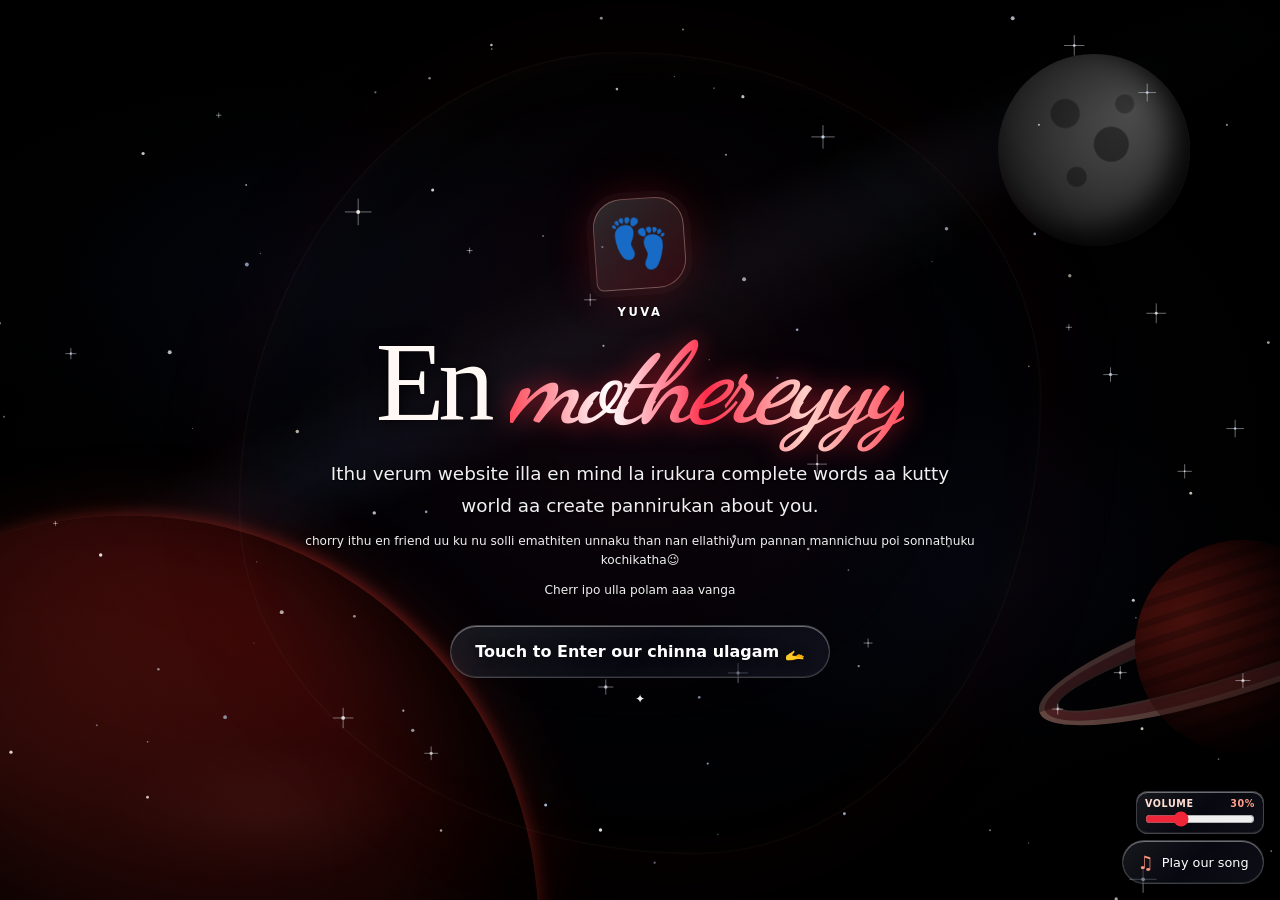
==== commit f40e9d1d: "Add files via upload" ====
--- a/index.html
+++ b/index.html
@@ -7,13 +7,12 @@
   <title>For mothereyyy — Happy Birthday</title>
   <link rel="preconnect" href="https://fonts.googleapis.com">
   <link rel="preconnect" href="https://fonts.gstatic.com" crossorigin>
-  <link href="https://fonts.googleapis.com/css2?family=Dancing+Script:wght@600;700&family=Pacifico&display=swap" rel="stylesheet">
-  <link rel="stylesheet" href="styles.css?v=20261125-dark4">
+  <link rel="preload" as="style" href="https://fonts.googleapis.com/css2?family=Dancing+Script:wght@600;700&family=Pacifico&display=swap" onload="this.onload=null;this.rel='stylesheet'">
+  <noscript><link rel="stylesheet" href="https://fonts.googleapis.com/css2?family=Dancing+Script:wght@600;700&family=Pacifico&display=swap"></noscript>
+  <link rel="stylesheet" href="styles.css?v=20261125-perf1">
 </head>
 <body data-screen="welcome">
   <div class="ambient" aria-hidden="true">
-    <div class="starfield"></div>
-    <div id="floaties"></div>
   </div>
 
   <audio id="bgMusic" loop preload="auto" autoplay playsinline>
@@ -24,6 +23,7 @@
     <div class="hp-zoom">
       <svg class="hp-heart" viewBox="0 0 100 90" preserveAspectRatio="xMidYMid meet">
         <path class="hp-glow" d="M50 85C22 63 4 46 4 28 4 14 14 5 27 5c10 0 19 6 23 15 4-9 13-15 23-15 13 0 23 9 23 23 0 18-18 35-46 57z"/>
+        <path class="hp-mid" d="M50 85C22 63 4 46 4 28 4 14 14 5 27 5c10 0 19 6 23 15 4-9 13-15 23-15 13 0 23 9 23 23 0 18-18 35-46 57z"/>
         <path class="hp-rim" d="M50 85C22 63 4 46 4 28 4 14 14 5 27 5c10 0 19 6 23 15 4-9 13-15 23-15 13 0 23 9 23 23 0 18-18 35-46 57z"/>
       </svg>
     </div>
@@ -71,7 +71,7 @@
         </div>
         <p class="wait-note">(👣)</p>
         <figure class="hero-photo photo-frame">
-          <img src="assets/stage1.jpg" alt="A special photo of yuva" data-media>
+          <img decoding="async" src="assets/stage1.jpg" alt="A special photo of yuva" data-media>
           <span class="media-placeholder">Add your first photo as <code>assets/stage1.jpg</code></span>
         </figure>
         <p class="stage-whisper">Scroll slowly. This place is only for you. ♡</p>
@@ -120,28 +120,28 @@
         <p class="stage-lead">Ennaku ithu lam sadharana moments illa most lovable moments.</p>
         <div class="memory-list">
           <article class="memory memory-left">
-            <figure class="photo-frame"><img src="assets/memory-01.jpg" alt="Memory one" data-media><span class="media-placeholder">memory-01.jpg</span></figure>
+            <figure class="photo-frame"><img decoding="async" loading="lazy" src="assets/memory-01.jpg" alt="Memory one" data-media><span class="media-placeholder">memory-01.jpg</span></figure>
             <p>intern la aramicha bond niyabagam irukaa ❄️</p>
           </article>
           <article class="memory memory-right">
             <p>kutty trust la aramicha friendship ❄️</p>
-            <figure class="photo-frame"><img src="assets/memory-02.jpg" alt="Memory two" data-media><span class="media-placeholder">memory-02.jpg</span></figure>
+            <figure class="photo-frame"><img decoding="async" loading="lazy" src="assets/memory-02.jpg" alt="Memory two" data-media><span class="media-placeholder">memory-02.jpg</span></figure>
           </article>
           <article class="memory memory-left">
-            <figure class="photo-frame"><img src="assets/memory-03.jpg" alt="Memory three" data-media><span class="media-placeholder">memory-03.jpg</span></figure>
+            <figure class="photo-frame"><img decoding="async" loading="lazy" src="assets/memory-03.jpg" alt="Memory three" data-media><span class="media-placeholder">memory-03.jpg</span></figure>
             <p>evalo cute moments random photoshoots❄️</p>
           </article>
           <article class="memory memory-right">
             <p>happpy aa sirichi sandhosam aa irunthom ❄️</p>
-            <figure class="photo-frame"><img src="assets/memory-04.jpg" alt="Memory four" data-media><span class="media-placeholder">memory-04.jpg</span></figure>
+            <figure class="photo-frame"><img decoding="async" loading="lazy" src="assets/memory-04.jpg" alt="Memory four" data-media><span class="media-placeholder">memory-04.jpg</span></figure>
           </article>
           <article class="memory memory-left">
-            <figure class="photo-frame"><img src="assets/memory-05.jpg" alt="Memory five" data-media><span class="media-placeholder">memory-05.jpg</span></figure>
+            <figure class="photo-frame"><img decoding="async" loading="lazy" src="assets/memory-05.jpg" alt="Memory five" data-media><span class="media-placeholder">memory-05.jpg</span></figure>
             <p>evalo love and care share pannom❄️</p>
           </article>
           <article class="memory memory-right">
             <p>aana ipo nee ennaku evalo important theriyum aa itha emoji thodu❄️</p>
-            <figure class="photo-frame"><img src="assets/memory-06.jpg" alt="Memory six" data-media><span class="media-placeholder">memory-06.jpg</span></figure>
+            <figure class="photo-frame"><img decoding="async" loading="lazy" src="assets/memory-06.jpg" alt="Memory six" data-media><span class="media-placeholder">memory-06.jpg</span></figure>
           </article>
         </div>
         <div class="secret-wrap">
@@ -150,7 +150,7 @@
           </button>
           <div id="secretMemory" class="secret-memory" hidden>
             <figure class="photo-frame secret-photo">
-              <img src="assets/secret-memory.jpg" alt="A secret special memory" data-media>
+              <img decoding="async" loading="lazy" src="assets/secret-memory.jpg" alt="A secret special memory" data-media>
               <span class="media-placeholder">secret-memory.jpg</span>
             </figure>
             <p>ipdi usuraa ninikira kutty circle la neeyum oruthi aava nu ninachi kooda paakala😣</p>
@@ -315,30 +315,30 @@
         <h2>Happyness <em>forever</em></h2>
         <p class="stage-lead">ithellam verum photos mattum illa ennoda happyness✦</p>
         <div class="final-media">
-          <figure class="photo-frame"><img src="assets/memory-01.jpg" alt="Memory one" data-media><span class="media-placeholder">memory-01.jpg</span></figure>
-          <figure class="photo-frame"><img src="assets/memory-02.jpg" alt="Memory two" data-media><span class="media-placeholder">memory-02.jpg</span></figure>
-          <figure class="photo-frame"><img src="assets/memory-03.jpg" alt="Memory three" data-media><span class="media-placeholder">memory-03.jpg</span></figure>
-          <figure class="photo-frame"><img src="assets/memory-04.jpg" alt="Memory four" data-media><span class="media-placeholder">memory-04.jpg</span></figure>
-          <figure class="photo-frame"><img src="assets/memory-05.jpg" alt="Memory five" data-media><span class="media-placeholder">memory-05.jpg</span></figure>
-          <figure class="photo-frame"><img src="assets/memory-06.jpg" alt="Memory six" data-media><span class="media-placeholder">memory-06.jpg</span></figure>
-          <figure class="photo-frame"><img src="assets/happiness-01.jpg" alt="Happy memory one" data-media><span class="media-placeholder">happiness-01.jpg</span></figure>
-          <figure class="photo-frame"><img src="assets/happiness-02.jpg" alt="Happy memory two" data-media><span class="media-placeholder">happiness-02.jpg</span></figure>
-          <figure class="photo-frame"><img src="assets/happiness-03.jpg" alt="Happy memory three" data-media><span class="media-placeholder">happiness-03.jpg</span></figure>
-          <figure class="photo-frame"><img src="assets/happiness-04.jpg" alt="Happy memory four" data-media><span class="media-placeholder">happiness-04.jpg</span></figure>
-          <figure class="photo-frame"><img src="assets/happiness-15.jpg" alt="Happy memory fifteen" data-media><span class="media-placeholder">happiness-15.jpg</span></figure>
-          <figure class="photo-frame"><img src="assets/happiness-06.jpg" alt="Happy memory six" data-media><span class="media-placeholder">happiness-06.jpg</span></figure>
-          <figure class="photo-frame"><img src="assets/happiness-07.jpg" alt="Happy memory seven" data-media><span class="media-placeholder">happiness-07.jpg</span></figure>
-          <figure class="photo-frame"><img src="assets/happiness-08.jpg" alt="Happy memory eight" data-media><span class="media-placeholder">happiness-08.jpg</span></figure>
-          <figure class="photo-frame"><img src="assets/happiness-09.jpg" alt="Happy memory nine" data-media><span class="media-placeholder">happiness-09.jpg</span></figure>
-          <figure class="photo-frame"><img src="assets/happiness-10.jpg" alt="Happy memory ten" data-media><span class="media-placeholder">happiness-10.jpg</span></figure>
-          <figure class="photo-frame"><img src="assets/happiness-11.jpg" alt="Happy memory eleven" data-media><span class="media-placeholder">happiness-11.jpg</span></figure>
-          <figure class="photo-frame"><img src="assets/happiness-12.jpg" alt="Happy memory twelve" data-media><span class="media-placeholder">happiness-12.jpg</span></figure>
-          <figure class="photo-frame"><img src="assets/happiness-13.jpg" alt="Happy memory thirteen" data-media><span class="media-placeholder">happiness-13.jpg</span></figure>
-          <figure class="photo-frame"><img src="assets/happiness-14.jpg" alt="Happy memory fourteen" data-media><span class="media-placeholder">happiness-14.jpg</span></figure>
-          <figure class="photo-frame"><img src="assets/happiness-05.jpg" alt="Happy memory five" data-media><span class="media-placeholder">happiness-05.jpg</span></figure>
-          <figure class="photo-frame"><img src="assets/stage1.jpg" alt="Happy memory fifteen" data-media><span class="media-placeholder">stage1.jpg</span></figure>
-          <figure class="photo-frame"><img src="assets/happiness-16.jpg" alt="Happy memory sixteenth" data-media><span class="media-placeholder">happiness-16.jpg</span></figure>
-          <figure class="photo-frame"><img src="assets/secret-memory.jpg" alt="Happy memory sixteen" data-media><span class="media-placeholder">secret-memory.jpg</span></figure>
+          <figure class="photo-frame"><img decoding="async" loading="lazy" src="assets/memory-01.jpg" alt="Memory one" data-media><span class="media-placeholder">memory-01.jpg</span></figure>
+          <figure class="photo-frame"><img decoding="async" loading="lazy" src="assets/memory-02.jpg" alt="Memory two" data-media><span class="media-placeholder">memory-02.jpg</span></figure>
+          <figure class="photo-frame"><img decoding="async" loading="lazy" src="assets/memory-03.jpg" alt="Memory three" data-media><span class="media-placeholder">memory-03.jpg</span></figure>
+          <figure class="photo-frame"><img decoding="async" loading="lazy" src="assets/memory-04.jpg" alt="Memory four" data-media><span class="media-placeholder">memory-04.jpg</span></figure>
+          <figure class="photo-frame"><img decoding="async" loading="lazy" src="assets/memory-05.jpg" alt="Memory five" data-media><span class="media-placeholder">memory-05.jpg</span></figure>
+          <figure class="photo-frame"><img decoding="async" loading="lazy" src="assets/memory-06.jpg" alt="Memory six" data-media><span class="media-placeholder">memory-06.jpg</span></figure>
+          <figure class="photo-frame"><img decoding="async" loading="lazy" src="assets/happiness-01.jpg" alt="Happy memory one" data-media><span class="media-placeholder">happiness-01.jpg</span></figure>
+          <figure class="photo-frame"><img decoding="async" loading="lazy" src="assets/happiness-02.jpg" alt="Happy memory two" data-media><span class="media-placeholder">happiness-02.jpg</span></figure>
+          <figure class="photo-frame"><img decoding="async" loading="lazy" src="assets/happiness-03.jpg" alt="Happy memory three" data-media><span class="media-placeholder">happiness-03.jpg</span></figure>
+          <figure class="photo-frame"><img decoding="async" loading="lazy" src="assets/happiness-04.jpg" alt="Happy memory four" data-media><span class="media-placeholder">happiness-04.jpg</span></figure>
+          <figure class="photo-frame"><img decoding="async" loading="lazy" src="assets/happiness-15.jpg" alt="Happy memory fifteen" data-media><span class="media-placeholder">happiness-15.jpg</span></figure>
+          <figure class="photo-frame"><img decoding="async" loading="lazy" src="assets/happiness-06.jpg" alt="Happy memory six" data-media><span class="media-placeholder">happiness-06.jpg</span></figure>
+          <figure class="photo-frame"><img decoding="async" loading="lazy" src="assets/happiness-07.jpg" alt="Happy memory seven" data-media><span class="media-placeholder">happiness-07.jpg</span></figure>
+          <figure class="photo-frame"><img decoding="async" loading="lazy" src="assets/happiness-08.jpg" alt="Happy memory eight" data-media><span class="media-placeholder">happiness-08.jpg</span></figure>
+          <figure class="photo-frame"><img decoding="async" loading="lazy" src="assets/happiness-09.jpg" alt="Happy memory nine" data-media><span class="media-placeholder">happiness-09.jpg</span></figure>
+          <figure class="photo-frame"><img decoding="async" loading="lazy" src="assets/happiness-10.jpg" alt="Happy memory ten" data-media><span class="media-placeholder">happiness-10.jpg</span></figure>
+          <figure class="photo-frame"><img decoding="async" loading="lazy" src="assets/happiness-11.jpg" alt="Happy memory eleven" data-media><span class="media-placeholder">happiness-11.jpg</span></figure>
+          <figure class="photo-frame"><img decoding="async" loading="lazy" src="assets/happiness-12.jpg" alt="Happy memory twelve" data-media><span class="media-placeholder">happiness-12.jpg</span></figure>
+          <figure class="photo-frame"><img decoding="async" loading="lazy" src="assets/happiness-13.jpg" alt="Happy memory thirteen" data-media><span class="media-placeholder">happiness-13.jpg</span></figure>
+          <figure class="photo-frame"><img decoding="async" loading="lazy" src="assets/happiness-14.jpg" alt="Happy memory fourteen" data-media><span class="media-placeholder">happiness-14.jpg</span></figure>
+          <figure class="photo-frame"><img decoding="async" loading="lazy" src="assets/happiness-05.jpg" alt="Happy memory five" data-media><span class="media-placeholder">happiness-05.jpg</span></figure>
+          <figure class="photo-frame"><img decoding="async" loading="lazy" src="assets/stage1.jpg" alt="Happy memory fifteen" data-media><span class="media-placeholder">stage1.jpg</span></figure>
+          <figure class="photo-frame"><img decoding="async" loading="lazy" src="assets/happiness-16.jpg" alt="Happy memory sixteenth" data-media><span class="media-placeholder">happiness-16.jpg</span></figure>
+          <figure class="photo-frame"><img decoding="async" loading="lazy" src="assets/secret-memory.jpg" alt="Happy memory sixteen" data-media><span class="media-placeholder">secret-memory.jpg</span></figure>
           <div class="video-frame optional-video" data-optional-video hidden>
             <video controls preload="metadata" poster="assets/video-poster-01.jpg">
               <source src="assets/happiness-video-01.mp4" type="video/mp4">
@@ -374,6 +374,6 @@
       </div>
     </section>
   </main>
-  <script src="script.js?v=20261125-dark4"></script>
+  <script src="script.js?v=20261125-perf1"></script>
 </body>
 </html>
--- a/styles.css
+++ b/styles.css
@@ -1367,3 +1367,106 @@
 @media (prefers-reduced-motion: reduce) {
   body.transitioning #experience { transform: none; }
 }
+
+
+/* =====================================================================
+   v8 PERFORMANCE LAYER
+   Same look, but nothing here forces a repaint every frame.
+   ===================================================================== */
+
+/* 1. Live backdrop blur was on ~40 elements (every photo, envelope, button and the
+      whole page while it faded). It was the single biggest cause of lag. */
+*, *::before, *::after {
+  -webkit-backdrop-filter: none !important;
+  backdrop-filter: none !important;
+}
+
+/* glass is now a cheap translucent tint; black drop-shadows on a black page were invisible, so they are gone */
+:root {
+  --lg-bg: linear-gradient(135deg, rgba(255,255,255,.075), rgba(255,255,255,.015) 50%, rgba(255,255,255,.04)), rgba(8,10,24,.5);
+  --lg-edge: inset 0 1px 0 rgba(255,255,255,.4), inset 0 -1px 0 rgba(255,255,255,.08);
+}
+.stage-inner, .letter-gate, .letter, .envelope, .envelope.open, .promise-envelope, .request-envelope, .request-envelope.open,
+.final-note, .sound-button, .volume-control, .restart-button, .secret-memory p, .primary-button, .photo-frame, .video-frame,
+.memory-step .photo-frame, .memory-step .video-frame, .wish-message {
+  box-shadow: var(--lg-edge) !important;
+}
+.photo-frame, .video-frame { transition: transform .35s ease, border-color .35s ease; }
+
+/* 2. Background: no animated background-position, no pointer-follow gradient, no DOM stars (canvas does stars) */
+.ambient::before, .starfield, #floaties, body::before { display: none !important; }
+.ambient, body[data-screen] .ambient {
+  transition: none !important;
+  background:
+    radial-gradient(ellipse 40% 30% at 22% 30%, rgba(60,80,170,.07), transparent 70%),
+    radial-gradient(ellipse 35% 30% at 78% 65%, rgba(60,80,170,.06), transparent 70%),
+    radial-gradient(ellipse at 50% 50%, #03040a 0%, #000 72%) !important;
+}
+
+/* 3. Animations: transform/opacity only (compositor), never filter / border-radius / background-position */
+@keyframes heart-beat { 50% { transform: scale(1.12); } }
+@keyframes shape-morph { to { transform: rotate(7deg) scale(1.06); } }
+.welcome-screen::before { will-change: transform; animation-duration: 20s; }
+.stage-inner::after {
+  animation: none !important;
+  background: radial-gradient(circle 17rem at 15% 0%, rgba(255,255,255,.14), transparent 65%) !important;
+}
+h2 em, h1 .title-name { animation: none; background-size: 100% 100%; }
+
+/* 4. Heart zoom: glow built from layered strokes instead of blur filters */
+.hp-glow { stroke: rgba(70,150,255,.16); stroke-width: 16px; filter: none; }
+.hp-mid  { stroke: rgba(90,170,255,.4); stroke-width: 6px; fill: none; }
+.hp-rim  { stroke-width: 2px; filter: none; }
+
+/* 5. Planets: pure CSS gradients (the old SVG feTurbulence textures were extremely expensive) */
+.sp-mw { filter: none; }
+.sp-mw::after { display: none; }
+.sp-mars {
+  border-radius: 50%;
+  background:
+    radial-gradient(ellipse 22% 14% at 58% 58%, rgba(0,0,0,.35), transparent 70%),
+    radial-gradient(ellipse 18% 24% at 38% 66%, rgba(0,0,0,.3), transparent 70%),
+    radial-gradient(ellipse 26% 12% at 66% 36%, rgba(255,120,90,.12), transparent 70%),
+    radial-gradient(circle at 32% 30%, #7a1a12 0%, #4a0c0a 34%, #230504 62%, #090101 88%);
+  box-shadow: 0 0 1.4vmax rgba(255,59,46,.5), 0 0 6vmax rgba(255,59,46,.18), inset -5vmax -4vmax 9vmax rgba(0,0,0,.92);
+}
+.sp-moon {
+  border-radius: 50%;
+  background:
+    radial-gradient(circle at 35% 31%, rgba(0,0,0,.35) 0 7.5%, transparent 8.5%),
+    radial-gradient(circle at 59% 47%, rgba(0,0,0,.4) 0 11%, transparent 12%),
+    radial-gradient(circle at 41% 64%, rgba(0,0,0,.35) 0 5.5%, transparent 6.5%),
+    radial-gradient(circle at 66% 26%, rgba(0,0,0,.3) 0 4.5%, transparent 5.5%),
+    radial-gradient(circle at 70% 28%, #9a9a9a 0%, #5a5a5a 40%, #1e1e1e 78%, #060606 100%);
+  box-shadow: inset -1.2vmax -1vmax 2.2vmax rgba(0,0,0,.85);
+}
+.sp-giant { transform: rotate(-18deg); }
+.sp-giant i { position: absolute; display: block; }
+.sp-giant .pl {
+  left: 25.5%; top: 25.5%; width: 49%; height: 49%; border-radius: 50%;
+  background:
+    repeating-linear-gradient(0deg, rgba(0,0,0,.2) 0 .6vmax, transparent .6vmax 1.5vmax),
+    radial-gradient(circle at 30% 30%, #7a1c14 0%, #3c0a08 45%, #120202 80%, #050101 100%);
+  box-shadow: inset -2.4vmax -2vmax 4vmax rgba(0,0,0,.9);
+}
+.sp-giant .rb, .sp-giant .rf {
+  left: 1.25%; top: 39.5%; width: 97.5%; height: 21%; border-radius: 50%;
+  border: .5vmax solid rgba(255,179,164,.38);
+  box-shadow: inset 0 0 0 .9vmax rgba(122,10,20,.25), inset 0 0 0 1.1vmax rgba(255,179,164,.22);
+}
+.sp-giant .rf { clip-path: inset(50% 0 0 0); }
+
+/* 6. Fewer, cheaper rising hearts */
+.hearts-layer span { filter: none !important; text-shadow: none; will-change: transform, opacity; }
+
+/* 7. One small text-shadow instead of two big blurred ones on every paragraph */
+.stage-inner p, .stage-inner h1, .stage-inner h2, .stage-inner small, .letter-body, .envelope-title, .envelope-letter,
+.final-note p, .wish-message, .stage-lead, .eyebrow, .welcome-copy, .small-note, .opening-lines p, .wish-line, .memory p {
+  text-shadow: 0 1px 2px rgba(0,0,0,.85) !important;
+}
+h2 em, h1 .title-name { text-shadow: none !important; }
+
+/* 8. Skip rendering photos that are far off-screen, promote only what animates */
+.memory-step { content-visibility: auto; contain-intrinsic-size: auto 34rem; }
+.scroll-progress { will-change: transform; }
+body.transitioning #experience { will-change: opacity, transform; }
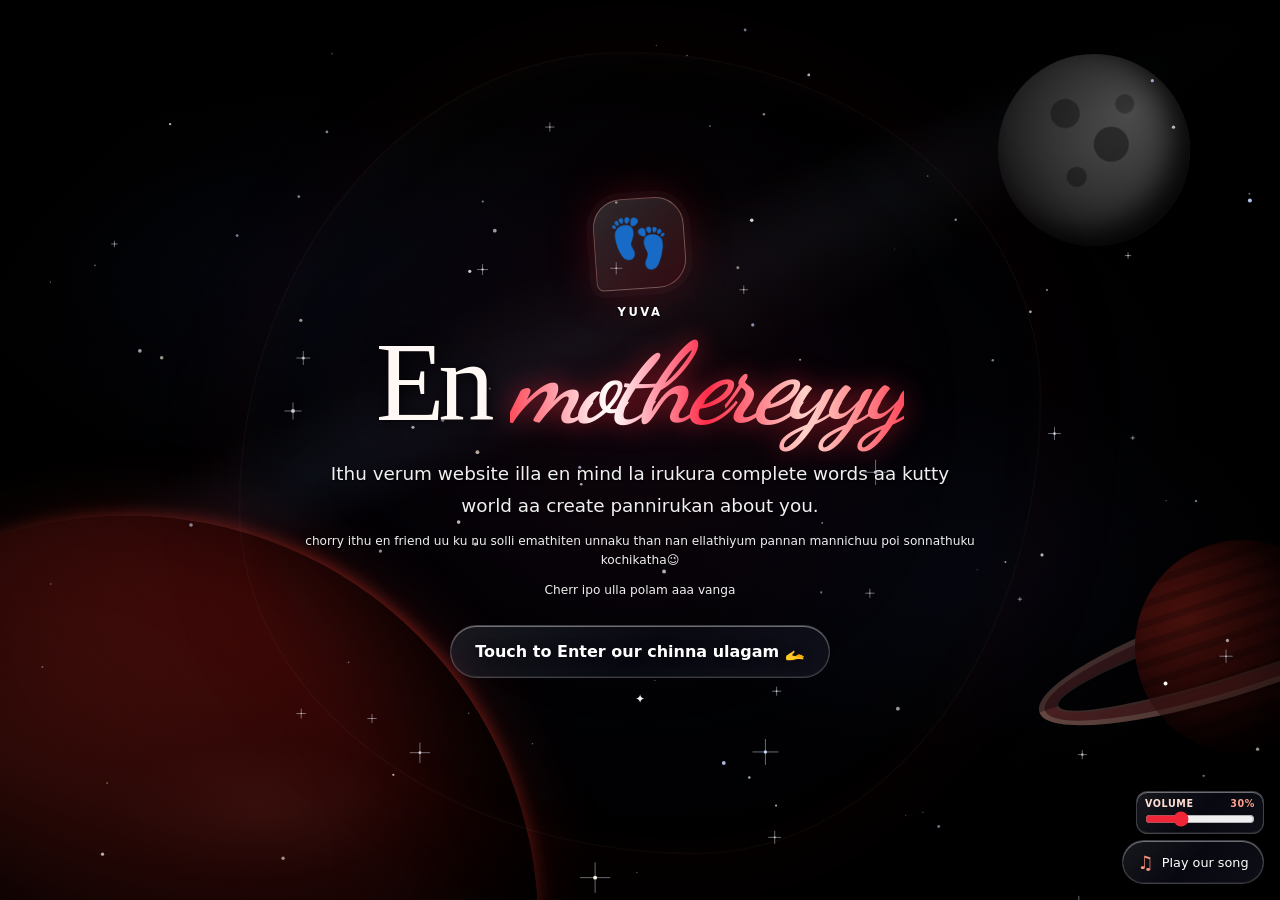
==== commit 7501fb2e: "Add files via upload" ====
--- a/index.html
+++ b/index.html
@@ -9,7 +9,7 @@
   <link rel="preconnect" href="https://fonts.gstatic.com" crossorigin>
   <link rel="preload" as="style" href="https://fonts.googleapis.com/css2?family=Dancing+Script:wght@600;700&family=Pacifico&display=swap" onload="this.onload=null;this.rel='stylesheet'">
   <noscript><link rel="stylesheet" href="https://fonts.googleapis.com/css2?family=Dancing+Script:wght@600;700&family=Pacifico&display=swap"></noscript>
-  <link rel="stylesheet" href="styles.css?v=20261125-perf1">
+  <link rel="stylesheet" href="styles.css?v=20261125-perf2">
 </head>
 <body data-screen="welcome">
   <div class="ambient" aria-hidden="true">
@@ -370,10 +370,11 @@
           <p>thanks for every thing .<br><strong>Love and care by your மகன் as always.</strong></p>
           <span>👣</span>
         </div>
+        <button id="sonLink" class="primary-button son-link" type="button">did you want to see your son memories</button>
         <button class="restart-button" type="button" data-next="welcome">touch panna marpadiyum first la irunthu paakalam illa en kitta call or message panni pesuriyaa venna mavalee↺</button>
       </div>
     </section>
   </main>
-  <script src="script.js?v=20261125-perf1"></script>
+  <script src="script.js?v=20261125-perf2"></script>
 </body>
 </html>
--- a/styles.css
+++ b/styles.css
@@ -1470,3 +1470,16 @@
 .memory-step { content-visibility: auto; contain-intrinsic-size: auto 34rem; }
 .scroll-progress { will-change: transform; }
 body.transitioning #experience { will-change: opacity, transform; }
+
+/* ===== v9 ===== */
+/* heart transition: 3 seconds */
+@media (prefers-reduced-motion: no-preference) {
+  .hp.go .hp-zoom, .hp.go .hp-text { animation-duration: 3s; }
+}
+
+/* the 13 second page: solid black, then words hidden but still pure black until the next page */
+.loader { background: #000 !important; }
+.loader.blackout .loader-glow, .loader.blackout .loader-words, .loader.blackout .loader-hint { visibility: hidden; }
+
+/* final-page button to the other site */
+.son-link { display: block; margin: 1.8rem auto 0; max-width: 100%; white-space: normal; line-height: 1.4; }
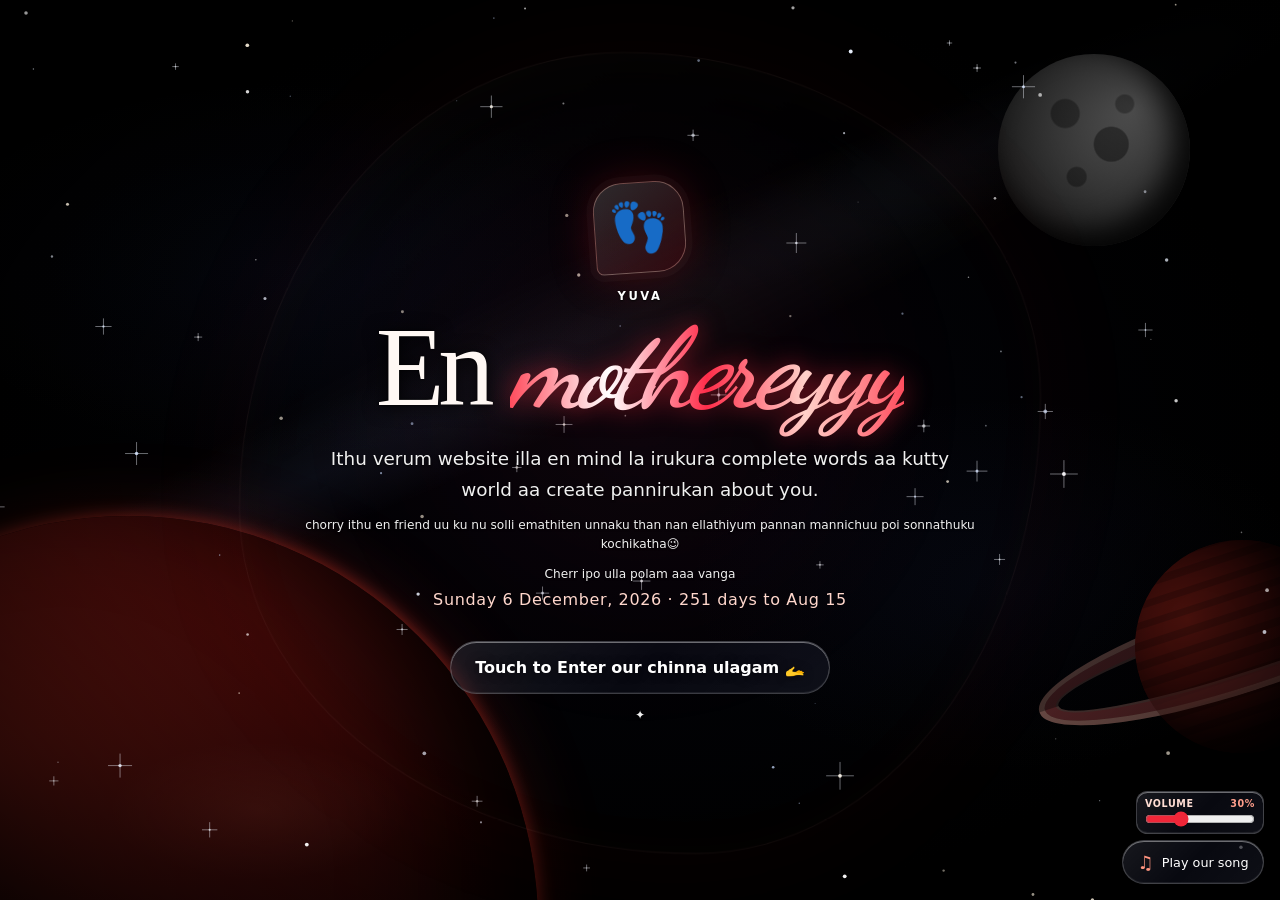
==== commit 08e10eb1: "Add files via upload" ====
--- a/index.html
+++ b/index.html
@@ -4,12 +4,12 @@
   <meta charset="UTF-8">
   <meta name="viewport" content="width=device-width, initial-scale=1.0">
   <meta name="theme-color" content="#000000">
-  <title>For mothereyyy — Happy Birthday</title>
+  <title>For mothereyyy</title>
   <link rel="preconnect" href="https://fonts.googleapis.com">
   <link rel="preconnect" href="https://fonts.gstatic.com" crossorigin>
   <link rel="preload" as="style" href="https://fonts.googleapis.com/css2?family=Dancing+Script:wght@600;700&family=Pacifico&display=swap" onload="this.onload=null;this.rel='stylesheet'">
   <noscript><link rel="stylesheet" href="https://fonts.googleapis.com/css2?family=Dancing+Script:wght@600;700&family=Pacifico&display=swap"></noscript>
-  <link rel="stylesheet" href="styles.css?v=20261125-perf2">
+  <link rel="stylesheet" href="styles.css?v=20261124-wish">
 </head>
 <body data-screen="welcome">
   <div class="ambient" aria-hidden="true">
@@ -52,6 +52,7 @@
       <p class="welcome-copy">Ithu verum website illa en mind la irukura complete words aa kutty world aa create pannirukan about you.</p>
        <p class="small-note">chorry ithu en friend uu ku nu solli emathiten unnaku than nan ellathiyum pannan mannichuu poi sonnathuku kochikatha😉</p>
        <p class="small-note">Cherr ipo ulla polam aaa vanga</p>
+      <p class="day-strip" id="homeStrip"></p>
       <button class="primary-button begin-button" type="button" data-next="stage1">
         Touch to Enter our chinna ulagam <span>🫴</span>
       </button>
@@ -75,7 +76,7 @@
           <span class="media-placeholder">Add your first photo as <code>assets/stage1.jpg</code></span>
         </figure>
         <p class="stage-whisper">Scroll slowly. This place is only for you. ♡</p>
-        <button class="heart-path" type="button" data-next="stage2" aria-label="Open the birthday room">
+        <button class="heart-path" type="button" data-next="stage2" aria-label="Open the wishes room">
           <span>♥</span><small>Heart aa thodu next polam</small>
         </button>
       </div>
@@ -83,30 +84,13 @@
 
     <section id="stage2" class="stage" data-stage="2" hidden>
       <div class="stage-inner birthday-room">
-        <p class="eyebrow">vanga</p>
-        <h2>Happy<em></em></h2>
-        <h2><em>Birthday</em></h2>
-        <p class="stage-lead">happy birthday to you🫀.</p>
-        <p class="stage-lead">happy birthday to youuuu .</p>
-        <div class="cake-scene" aria-label="A two-layer birthday cake with three candles">
-          <div class="confetti">✦ · ♡ · ✦ · ♡ · ✦</div>
-          <p class="candle-instruction">candle flame a thodu.</p>
-          <div class="candles">
-            <button class="candle" type="button" data-wish="ninachathu ellam nadakum 💕"aria-label="Blow out the first candle">
-              <span class="flame" aria-hidden="true"></span><span class="wick"></span>
-            </button>
-            <button class="candle" type="button" data-wish="sirichitey iru 🫀"  aria-label="Blow out the second candle">
-              <span class="flame" aria-hidden="true"></span><span class="wick"></span>
-            </button>
-            <button class="candle" type="button" data-wish="enna nadanthalum pathukallam ❄️" aria-label="Blow out the third candle">
-              <span class="flame" aria-hidden="true"></span><span class="wick"></span>
-            </button>
-          </div>
-          <div class="cake-top"><span>👣</span><span>♡</span><span>👣</span></div>
-          <div class="cake-bottom"><span>👣</span><span>✦</span><span>👣</span><span>✦</span><span>👣</span></div>
-          <div id="wishMessage" class="wish-message" aria-live="polite" hidden></div>
-        </div>
-        <p class="wish-line">wishes ellam kandipa nadakum</p>
+        <p class="eyebrow" id="wishEyebrow">wishes</p>
+        <h2 id="wishTitle">Wishes</h2>
+        <p class="day-strip" id="wishDate"></p>
+        <p class="countdown" id="countdown" hidden></p>
+        <p class="stage-lead" id="wishLead"></p>
+        <div class="cake-scene" id="wishScene"></div>
+        <p class="wish-line" id="wishLine"></p>
         <button class="heart-path" type="button" data-next="stage3" aria-label="Open the memories">
           <span>♥</span><small>follow the heart</small>
         </button>
@@ -246,61 +230,35 @@
             <span>for yuva</span><span>♡</span><span>for mothereyyy</span>
           </div>
           <div class="letter-body">
-            <p>nee padika aramikirathuku munnadiyaa solliduran ithula ethavathu chinnatha hurt aana kooda en kitta sollidu marikama pleasee</p>
-            <p>yuva... illa, en mothereyyy... 🤌❤️‍🩹 Nee enna evlo time indha letter kekkura nu enakku nalla nyabagam irukku 😒😂 “Enakku oru letter kudu, un feelings-ah ezhuthu, enna pathi enna ninaikkura nu sollu” nu nee pala vaati keturukka... appovellam naan summa escape aayiduven, “apram kudukuren” nu sollitu poiduven. Aana unakku theriyuma... indha letter ezhutha enakku words illa nu illa... actually, words irundhaalum, naan feel panradha exact-ah words-la solla mudiyuma nu bayama irundhudhu. Ippo dhaan thonudhu... nee ivlo naal ketta andha letter-ku idhudhaan correct time nu. College mudinjiduchu... internship-la first pesina andha person, daily life-la annoying pannina andha same person, ippo en kitta illa... romba dhooram. ❄️❄️ And maybe indha distance dhaan, nee en life-la evlo space occupy pannirukka nu enakku innum clear-ah kaamikudhu.</p>
-            <p>Namma first pesinadhu internship-la dhaane... appo namma life-la nee ivlo important person aagiduva nu naan konjam kooda imagine pannala. Oru normal conversation madhiri dhaan start aachu... aana konjam konjam-ah pesinom, understand panninom, tease panninom, annoy panninom... and somehow nee enna purinjukka aarambichitta. Adhu dhaan enakku romba special. Naan sometimes enna feel panren nu enakke explain panna mudiyama iruppen... aana nee somehow adha understand panniduva. Naan sollama irukkura vishayathayum nee notice pannura moments irukku. Adhu romba periya vishayam nu appo sollala... aana ippo distance-la irukkumbodhu dhaan adhu evlo precious nu puriyudhu. 🫀</p>
-            <p>College days-ah nenacha sirippu varudhu 😒😂 Namma rendu perum oruthara oruthar annoy pannama irundha days count panna mudiyuma nu therila. Nee enna irritate pannuva, naan unna irritate pannuven, unnecessary arguments, teasing, mokka conversations, random messages, random fights... sometimes “dei poda” level varaikum poi, konjam nerathula thirumba normal aayiduvom. 😂🤌 And honestly... naan miss panradhu periya events illa. Indha chinna chinna nonsense moments dhaan. Appo ordinary-a therinja moments... ippo memories aayiduchu. College-la irundha time-la “idhellam daily nadakkudhu dhaane” nu nenachen. Ippo dhaan puriyudhu... daily-nu ninaicha vishayangal dhaan oru naal “I wish I could experience that one more time” nu aagidum nu. ❤️‍🩹</p>
-            <p>College mudiyura varaikum namma idhellam ivlo seekiram mudinjidum nu nenachadhilla. Oru point-la college, internship, conversations, random meetings, teasing, seeing each other, everything just became a part of routine. And then suddenly... college finished. Ovorutharum ovoru direction. Life move aaganum. Responsibilities varanum. Distance varanum. Namma rendu perum same place-la irukka mudiyadhu. ❄️ Andha change romba silent-ah vandhuduchu. No big goodbye scene... no dramatic ending... just one day namma regular life itself changed. Adhu dhaan konjam painful. Because sometimes the biggest endings don't even feel like endings when they happen.</p>
-            <p>Unakku oru vishayam honest-ah sollanum, mothereyyy... <strong>nee enakku evlo important nu unakku theriyuma nu enakku theriyadhu.</strong> Nee enna same way-la miss panriya nu theriyadhu. Naan un mind-la sometimes varena nu kooda theriyadhu. Naan unakku evlo close person nu nee feel panra nu enakku theriyadhu. And honestly, idhuku answer enakku venum nu force panna kooda naan virumbala. Because feelings-ku measurement illa. Aana en side-la mattum oru truth romba clear... <strong>nee en life-la romba special.</strong> 🫀 Nee enna understand pannina way, en kooda irundha way, ennoda stupid side-ah tolerate pannina way, enna annoy pannina way... ellame enakku value irukku. Maybe naan adha daily sollama irundhiruppen. Maybe sometimes naan care pannave maata madhiri behave panniruppen 😒😂. But inside... I cared. More than I probably showed.</p>
-            <p>Sometimes naan yosippen... “Namma college-la irundha days thirumba kidaicha enna panniruppen?” Maybe same nonsense dhaan panniruppen. 😂 Same teasing. Same annoying. Same random conversations. Same “nee poda” and “seri po” moments. But one thing mattum different-ah panniruppen... <strong>I would have noticed the moments more.</strong> Oru normal day nu kadandhu pogama, “one day I'm going to miss this” nu appove understand panniruppen. Un kooda pesina random five minutes, corridor-la paatha oru moment, unnecessary argument, sudden laugh... ivlo small things dhaan ippo enakku perusa feel aagudhu. ❄️</p>
-            <p>Ippo nee romba dhoorathula irukka... sila samayam unmaiyave unna miss panren. Edho dramatic movie madhiri illa... random-aana chinna chinna moments-la dhaan. Edhavadhu nadakkum, “idha yuva-kitta sollanum” nu thonum. Oru mokka joke varum, udane share panna thonum. Edhavadhu manasa disturb pannum, un kitta pesina nalla irukkum nu thonum. Oru memory varum, smile varum... appuram konjam silence. Yenna nee munnaadi irundha madhiri ippo inga illa. ❄️</p>
-            <p>Oruvarai miss panradhu-na idhu dhaan pola. Avanga namma mind-la every second irukkanum nu avasiyam illa... aana sila chinna moments-la thideernu, <strong>“ava inga irundha nalla irukkume”</strong> nu thonum. ❄️❤️‍🩹</p>
-            <p>mothereyyy... naan un life-la enna place occupy panren nu enakku theriyadhu. Oruvela naan mukkiyamaanavan-aa irukkalam. Oruvela nee nesikkira neraya perla oruthan mattum-aa irukkalam. Oruvela sila samayam nee enna pathi ninaikkave maatta. Enakku nijama theriyadhu.</p>
-            <p>Aana adha pathi enakku kavala illa madhiri nadikka naan virumbala. Enakku irukku. Yenna <strong>naan unna avlo value panren.</strong> 🤌🫀</p>
-            <p>Naan feel panra madhiriye neeyum feel pannanum nu expect pannala. Enakku kudukkura importance-a neeyum same-a kudukkanum nu expect pannala. Indha letter unakku pressure-a maaranum nu kooda naan virumbala. Naan ivlo naal jokes pinnadi olinjikama, en manasula romba naala irundha vishayatha oru thadava sollanum nu dhaan nenachen.</p>
-            <p>Nee en life-la vandhadhu oru coincidence-a irundhirukkalam... aana nee en kooda irundhadhu coincidence madhiri feel aagala. ❤️‍🩹 Internship conversations-um college madness-um nadula, nee illaama irukradha naan nijama feel panna mudinja oruthiy aayitta. Adhanala dhaan indha letter ezhudha enakku ivlo naal aachu. Yenna naan ezhudhina apram idhu nijam aagidum. Naan sonna apram “summa sonnen” illa “joke pannadha” nu solli thappikka mudiyadhu. 😒😂 So, innikku naan idha proper-a solren.</p>
-            <p>Nee enakku just oru friend nu solli mudichida mudiyala. Unna naan annoy pannuven, unna kooda sirippen, loosu madhiri iruppen, un kooda free-a iruppen... edho naan proper-a explain pannama irukkura ennoda sila parts-a nee purinjikkira madhiri irukka. ❄️</p>
-            <p>Oru aal kitta eppovum perfect-a irukkanum nu thevai illama irukradhu romba azhagana vishayam. Sila samayam namma irritating-a, silent-a, loosu-a, kovama, santhoshama, random-a iruppom... aana appadiyum somehow namma namma-va iruppom. Adhu dhaan unna pathi naan romba value panra vishayam.</p>
-            <p>Sila samayam future pathiyum yosippen. Life namma enga kondu pogum nu theriyadhu. Oruvela busy aayiduvom. Different cities-la vaazhvom. Ippo irukkura alavukku namma pesama irukkalam. Maasangal illa varushangal kalichu meet pannitu, evlo maaritom nu sirikkalam. Life namma expect pannadha madhiri surprise pannalam. Enakku theriyadhu.</p>
-            <p>Aana oru vishayam mattum unmaiyave aasai... <strong>namma strangers aagakoodadhu.</strong> ❄️ Un life-la “மகன்” irukkura oru chinna corner eppovum irukkanum... en life-la en “mothereyyy” irukkura oru chinna corner eppovum irukkanum. 🫀</p>
-            <p>Unna en journey-la venum. Future epdi irukkum nu enakku therinjadhaal illa... enakku theriyadhu. Aana years kazhichum naan therinjirukkanum nu ninaikkira peroda list-la un pera dhaan naturally varudhu.</p>
-            <p>Nee neraya vishayam achieve panradha paakanum. Un mokka problems ellam kekkanum. Un wins-a celebrate pannanum. Namma vayasaagi, supposedly mature aanaalum unna annoy pannanum. 😂🤌 Oru naal, years kazhichu, namma indha college days-a thirumbi paathu, “Dei... namma evlo loosu-ah irundhom” nu sollanum. 😒😂 Appuram munnaadi madhiriye sirikkanum.</p>
-            <p>Oruvela oru naal, naan pakkathula illadha nerathula illa nan intha ulagathula illatha nerathula nee indha letter-a thirumba padippiya. Oru random place-la, oru random day-la irundhu, thideernu enna nyabagam pannuva. Appo... smile pannu. Sad-a feel pannadha because nan illanalum unna gaurdian angel aa irunthu paathutu irupan nee happy aa irukiyaa illiya nu . ❄️</p>
-            <p>Un life-la edho oru time-la, unmaiyave unna care pannina, unakku related-aana chinna chinna vishayangal kooda nyabagam vechikitta, nee happy-a irukkanum nu dhaan aasai patta, life evlo maarinaalum nee avanoda journey-la oru part-aa irukkanum nu manasukulla aasai patta oruthan irundhan nu nyabagam vechikko.</p>
-            <p>Nee enna miss panriya illaya nu enakku theriyadhu... aana <strong>naan unna miss panren, mothereyyy.</strong> ❤️‍🩹 Sila samayam naan othukkura alavukku mela. Sila samayam romba chinna chinna vishayangal-la. Sila samayam unnai nyabagam paduthura edhavadhu kekkumbodhu. Sila samayam college nyabagam varumbodhu. Sila samayam hours-a ukkandhu nonsense-a pesanum nu thonumbodhu. ❄️❄️</p>
-            <p>Distance enakku oru vishayam puriya vechudhu... <strong>sila peroda presence everyday guaranteed-a irukkadhu nu theriyumbodhu dhaan, avanga evlo precious nu puriyudhu.</strong></p>
-            <p>And yuva... if you ever wondered why I sometimes care so much, why I remember certain things, why I don't want this friendship to disappear with college... this is why. 🫀 You matter to me. More than my casual words show. More than my stupid teasing shows. More than I probably know how to explain.</p>
-            <p>You asked me many times for this letter. 😒😂 Maybe you expected it earlier. Maybe you thought I'd never actually write it. But I wanted to wait until I could give you something that wasn't just a few lines copied from somewhere. I wanted it to be mine. My words. My memories. My confusion. My feelings. My fear of losing someone important. My hope that we stay. Everything.</p>
-            <p>So here it is, mothereyyy... finally. 🤌❤️‍🩹</p>
-            <p>nee nerla iruntha un thalila kai vachu sollirupan<br>nan irukan<br>nan irupan<br>un siripa paaka un kastathula kandipa ennala ella problem um solve panna mudiyum aa nu theriyalla but oru emotional support aa kuda irupan promise<br>and<br>I am soo happy en life la romba bathirama pathukanum ngra relationships 4 or 5 than irukum athula neeyum iruka ithuku per lam theriyathu but nee precious than</p>
-            <p>I don't know whether this letter will make you laugh, cry, get embarrassed, or call me “மகன், enna da idhellam” 😒😂. Maybe all of them. But whatever your reaction is, just know that I wrote every word because you asked me for it... and because somewhere along the way, <strong>you became someone worth writing all of this for.</strong></p>
-            <p>If life takes us far away, I'll still be grateful that our paths crossed.</p>
-            <p>If we become busy, I'll still remember.</p>
-            <p>If years pass, I'll still have these memories.</p>
-            <p>If we meet less, I'll still hope the bond stays.</p>
+            <p>epdi aaramikirathunu theriyalla 😁 sari manasula pattathu solliduren sariyaa 🤗 first irunthu start pannuran unnaku niyabagam Iruka first namba bodi bus stand near irukura karna hotel la than first first pesunom nee kooda friend aa irukalam nu sonna but nan friendship mela nambikai illa nu sonnan then ipo paru unnala than namba 15 idiots koodava friend aa irukan 😇 time romba fast aa pogiduchi la neriya class cut adichirukom neriya pesirukom reels aa share pannirukom happy moments Athellam ennaku 🥹 amma kitta ennaku pudichathey kastam na share pannipa , ennaku importance kudupa ennaku aruthal Venum nalum unnaku aruthal Venum nalum rendu perum pesi solve pannipom, ennaku guidence kudupa , correct path la kootitu pova en life aa purinjikitta, amaithiya iruntha sirika vaipa and aasiya sapadu ooti viduva these all makes you soo special then everyone apram strong aa irupa ella situation liyum athum pudikum so nan amma nu kupdurathula thappu illa than aa mahhhh🥹</p>
+            <p>Sonna epdi eduthupa nu theriyalla ithu variyum yarum ennaku priority kuduthathey illa thanks 🙏 enniyum oru aala mathichi enna sirika vachathuku</p>
+            <p>Unna naan evlo miss panren nu solla vaarthaiye illa. Sila neram phone gallery la namma photos paapen, sila neram chats padipen, appo ellam oru kelvi dhaan varum "Indha days ellam thirumba varaadha?" nu. Un kooda spend panna andha chinna chinna moments kooda ippo enakku periya memories ah maari poiduchu. Nee en friend nu sollradha vida, nee enakku family nu sonna dhaan correct ah irukum.</p>
+            <p>nee eppovum santhoshama irukanum. Un face la irukkura andha smile eppovum marakkama irukanum. Life unakku kudukka pora ella nalla vishayangalum nee deserve panra maariye kidaikanum. Un dreams ellam nijamaaganum, un heart la irukkura ella aasaiyum niraiveranum. Naan un kooda daily pesa mudiyalanaalum, daily paaka mudiyalanaalum, nee ennaku eppovum special person than oru friend aa oru sister aa amma va 🥲</p>
+            <p>Sari thambi kaga ithellam pannuviyaa<br>Correct time ku sapdanum ❤️‍🩹<br>Time ku thunganum 🤌<br>Odanji poga koodathu thairiyam aa face pannanum ellathiyum 🫂<br>Ethiyum manasukulla vachika koodathu open aa pesidanum ellar kittiyum 🙂‍↕️<br>Happy aa pudichatha pannanum 🫀</p>
+            <p>Unnaku ella urimiyum Iruku kaaa enna thittu , adi, otha, sanda podu , kochiko oru thambi aa ella rights um unnaku Iruku sariyaaaa</p>
+            <p>Evalo sanda potalum Evalo asinga paduthunalum nee koopta thirumbi oodi vanthuduvan kaa unkitta ego self-respect ithu ethuvum aa illa sariya happy aa iru</p>
+            <p>Unnaku nan important person oo illiyoo but nee ennoda most important persons la oruthangalla irupa life fulla</p>
+            <p>Nan irukan🫴</p>
+            <p data-bday>So finally happy birthday mahhhh🫀😇</p>
+            <p>Namma mudhala pesina naal enakku innum nalla nyabagam irukku... rendu strangers madhiri casual-a pesi aarambichom. Appo oru naal nee enakku ivlo mukkiyamaana person aagiduva-nu naan nenachadhe illa.</p>
+            <p>Innikku nee en friend mattum illa... nee dhaan en safe space, en peace, en comfort zone<br>Vaazhkai romba kashtama irukkum bodhu, en manasu romba sorndhu poidum bodhu, naan ninaikkura persons la neeyum oruthanga dhaan.</p>
+            <p>Nee en ella problems-um solve panniduva-nu illa... aana nee irukkura presence mattum podhum, ella kashtamum konjam lighter-a feel aagudhu.</p>
+            <p>Naan sila neram unnai irritate pannuven, reason illaama tease pannuven, childish-a nadandhukuven, kovapaduven...</p>
+            <p>Un kitta irukkumbodhu naan edhaiyum pretend panna vendiyadhu illa.<br>En kanneerai maraikka vendiyadhu illa.<br>Fake-a sirikka vendiyadhu illa.</p>
+            <p>Adhu dhaan indha ulagathula kidaikkura azhagana unarvugal la onnu.</p>
+            <p>Enakku aayiram friends venum-nu illa.<br>Periya circle venum-nu illa.<br>Yendha situation-layum kooda kooda irukkura oru person podhum...</p>
+            <p>Andha person nee dhaan.</p>
+            <p>Vaazhkai namma rendu perayum enga kondu ponaalum, evlo busy aanaalum, indha unmaiyana friendship-kku thirumbi vara vazhiya eppovum kandupidippom-nu enakku promise pannidu.</p>
+            <p>Nee en best friend mattum illa en motheyyyy ...</p>
+            <p>I don't know whether this letter will make you laugh, cry, get embarrassed, or call me “dei maganee enna da idhellam” 😒😂. Maybe all of them. But whatever your reaction is, just know that I wrote every word because you asked me for it... and because somewhere along the way, <strong>you became someone worth writing all of this for.</strong></p>
+            <p>If life takes us far away, I'll still be grateful that our paths crossed.<br>If we become busy, I'll still remember.<br>If years pass, I'll still have these memories.<br>If we meet less, I'll still hope the bond stays.</p>
             <p>And if someday you miss me...</p>
-            <p><strong>just come back to these words.</strong> ❄️</p>
+            <p><strong>just come back to these words.</strong> 🫂</p>
             <p>Because this is the one thing I want you to remember:</p>
-            <p><strong>Unakku naan evlo important nu enakku theriyadhu...<br>aana nee enakku evlo important nu naan marakka maaten atha yarukum vitu kudukavum matten.</strong> 🫀❤️‍🩹</p>
-            <p><strong>Happy Birthday, en mothereyyy. 🎂❤️</strong></p>
-           
-            <p>Un life-la unakku thevaiyana ella happiness-um kidaikkanum. Nee deserve panra peace kidaikkanum. Un dreams ellam one by one true aaganum. Nee evlo periya aal aanaalum, evlo dhooram ponaalum, unakku oru stupid “மகன்” inga somewhere iruppaan unniyee suthi suthi kolandha mathiri pinnadi aa odi varuvan... unna annoy panna ready-ah. 😒😂🤌</p>
-            <p>And one last thing...</p>
-            <p>life la epovum yarum illa nu ninikatha apdi irukum pothu thedi par un மகன் oru ooram aa irupan athey love and care oda<br>un mela kovam verupu ego self respect epovum aa pathathu illa pakavum matten ella situation liyum enna suthi suthi vara oru chinna kolanthai aa than papan<br>just love you more as a cute little thollai</p>
-            <p><strong>Don't become a stranger, okay?</strong> ❄️❄️</p>
+            <p><strong>Unakku naan evlo important nu enakku theriyadhu...<br>aana nee enakku evlo important nu naan marakka maaten.</strong> 🫀❤️‍🩹</p>
+            <p><strong>Don't become a stranger, okay?</strong> 🫂❄️</p>
             <p>Because I don't just want to remember you as someone who was once part of my college life.</p>
-            <p><strong>I want to remember you as someone who stayed somewhere in my entire life journey.</strong> 🫀❤️‍🩹</p>
-            <p>— nan ellarukum slam kuduthan avanga ellar kittiyum ithu variyum pathukittathuku thanks nu sonnan but unnaku mattum than nee life la enna niyabagam vachiko vitudatha marakatha nu solluran 
-              sorry 😣😣 intha slam unna kaya paduthuna mannichidu en manasula unna pathi irukura ella words um solliten ithuku mela unna pathi solla brain liyum heart liyum onnum illa romba thanks enniyum oru alaaa mathichi ennaku anbum akariyum kuduthathuku enna purinjikittathuku enna prioritize pannathuku<br>and thanks for every thing</p>
-            <p>love and care by un மகன் always yours
-              yaru koodiyum ivalo happy aa irunthathu illa yarum aa ennaku priority kuduthathu illa romba thanks 
-              ennaku nee important ini kovapaduvan sanda poduvan kochipen ok vanga 🥹
-              un kitta irunthu unexpected text,calls,voice notes,reels,selfies,gud morning,good night text lam varum pothu santhosa paduvan athellam ethirpakavum seivan theriyum aa 🥹
-            un kitta kudutha trust nan yar kittiyum kuduthathu illa chinna vayasula irunthu ivalo sandhosam aa irunthathey illa di annathiya irunthan paasathuku engunan but ipo laam  thanimai pona mathiri iruku pesurathu oru 3 per aa sambathichi vachirukan athu pothum ennaku 
-              epovum ithey mathiri happy aa irukanum nu aasa paduren 
-           enga venum na po happy aa iru pudichatha sei pudicha mathiri iru then kastam vanthalo yarum aa illa na nu life la feel pannum pothu nalla thedi par மகன் anga tha etho oru oorathula irupan nee koopta odaney oodi vanthuduvan kolantha mathiri
-             so nan irupan , irukan unnakaga namba friendship kaga ennaku life la yar purinjikalla illa vitutu ponalum prachana illa including our closed ones but nee illa na kandipa feel pannuvan romba </p>
-            <p>enna maranthudatha di pleaseee😣😣😣</p>
+            <p>sorry intha slam unna kaya paduthuna mannichidu romba thanks enniyum oru alaaa mathichi ennaku anbum akariyum kuduthathuku enna purinjikittathuku enna prioritize pannathuku<br>and thanks for every thing</p>
           </div>
         </article>
         <button class="heart-path" type="button" data-next="stage6" data-final="true" aria-label="Open happiness">
@@ -375,6 +333,6 @@
       </div>
     </section>
   </main>
-  <script src="script.js?v=20261125-perf2"></script>
+  <script src="script.js?v=20261124-wish"></script>
 </body>
 </html>
--- a/styles.css
+++ b/styles.css
@@ -1483,3 +1483,45 @@
 
 /* final-page button to the other site */
 .son-link { display: block; margin: 1.8rem auto 0; max-width: 100%; white-space: normal; line-height: 1.4; }
+
+/* ===== wishes page: dates, countdown, festival assets ===== */
+[data-bday] { display: none; }
+body.bday [data-bday] { display: block; }
+.day-strip { margin: .4rem 0; color: #ffd7cc; font-size: 1rem; letter-spacing: .04em; text-align: center; }
+.countdown { margin: .2rem 0 .6rem; color: #ffcabd; font-family: Georgia, serif; font-size: 1.15rem; text-align: center; font-variant-numeric: tabular-nums; }
+.light.out .flame { opacity: 0; transform: translateX(-50%) translateY(-1.4rem) scale(.58); animation: none; }
+.candles.on-wall { bottom: 12.4rem; gap: 3.4rem; }
+
+/* wall with sculpted text */
+.wall { position: absolute; z-index: 1; bottom: 1rem; left: 50%; width: min(22rem, 100%); height: 11rem; transform: translateX(-50%); display: flex; flex-direction: column; align-items: center; justify-content: center; gap: .5rem; padding: 0 1rem; text-align: center; border-top: .45rem solid rgba(255, 225, 210, .7); border-radius: .4rem;
+  background: repeating-linear-gradient(0deg, transparent 0 2.4rem, rgba(0,0,0,.45) 2.4rem 2.5rem), repeating-linear-gradient(90deg, transparent 0 4.9rem, rgba(0,0,0,.35) 4.9rem 5rem), linear-gradient(rgba(255,255,255,.08), rgba(0,0,0,.35)), var(--wall, #6d2f24);
+  box-shadow: inset 0 .5rem rgba(255,255,255,.14), 0 .9rem 1.9rem rgba(0,0,0,.5); }
+.wall-text { font-family: var(--script, Georgia, serif); font-size: 1.7rem; line-height: 1.15; color: rgba(0,0,0,.36); text-shadow: 1px 1px 0 rgba(255,225,205,.55), -1px -1px 1px rgba(0,0,0,.85); }
+.wall-deco { font-size: 1.3rem; letter-spacing: .5rem; opacity: .9; }
+
+/* diya (lamp) */
+.diya { position: relative; display: block; width: 3.6rem; height: 3.6rem; padding: 0; cursor: pointer; border: 0; background: none; }
+.diya .bowl { position: absolute; bottom: 0; left: 0; width: 3.6rem; height: 1.7rem; border-radius: .2rem .2rem 3rem 3rem; background: linear-gradient(#f0a23a, #a8480f); box-shadow: 0 0 .8rem rgba(255,160,60,.5), inset 0 .25rem rgba(255,230,160,.5); }
+.diya .flame { bottom: 1.4rem; }
+.diya:nth-child(2) .flame { animation-delay: -.28s; }
+.diya:nth-child(3) .flame { animation-delay: -.53s; }
+.candles.on-wall:has(.diya) { bottom: 11.6rem; }
+
+/* emoji lights for other festivals */
+.emo { padding: 0; cursor: pointer; border: 0; background: none; font-size: 2.6rem; line-height: 1; filter: drop-shadow(0 0 .6rem rgba(255, 200, 120, .55)); animation: flame-flicker 1.4s ease-in-out infinite alternate; }
+.emo.out { transform: scale(1.35); animation: none; filter: drop-shadow(0 0 1rem #ffd27a); }
+
+/* pongal pot, pongal overflowing, sugarcane */
+.pot { position: absolute; z-index: 3; bottom: 1rem; left: 50%; width: 15rem; height: 10rem; transform: translateX(-50%); }
+.pot-body { position: absolute; inset: 2rem 0 0; border-top: .5rem solid #5e1b09; border-radius: .8rem .8rem 50% 50% / .8rem .8rem 100% 100%; background: linear-gradient(90deg, #7e2610, #d25a2c 45%, #7e2610); box-shadow: inset 0 -1rem 1.4rem rgba(0,0,0,.35), 0 .9rem 1.9rem rgba(0,0,0,.45); display: flex; flex-direction: column; align-items: center; justify-content: center; gap: .4rem; }
+.pot-band { width: 100%; height: .9rem; background: repeating-linear-gradient(90deg, #ffd23a 0 .9rem, #d11a2c .9rem 1.1rem); }
+.pot-deco { font-size: 1.3rem; letter-spacing: .4rem; }
+.pot .foam { position: absolute; z-index: 2; top: 0; left: -.4rem; right: -.4rem; height: 3.6rem; border-radius: 50% 50% 35% 35%; background: radial-gradient(circle at 18% 60%, #fffaf0 0 24%, transparent 26%), radial-gradient(circle at 42% 38%, #fff 0 28%, transparent 30%), radial-gradient(circle at 68% 52%, #fffaf0 0 26%, transparent 28%), radial-gradient(circle at 88% 64%, #fff 0 20%, transparent 22%), #fff3d6; animation: pongal-boil 1.6s ease-in-out infinite alternate; }
+.pot .foam.f2 { top: -.7rem; left: 2.4rem; right: 2.4rem; height: 2.4rem; opacity: .95; animation-delay: -.7s; }
+@keyframes pongal-boil { to { transform: translateY(-.35rem) scale(1.03); } }
+.candles.canes { bottom: 7.6rem; gap: 4.6rem; }
+.cane { position: relative; display: block; width: 1.1rem; height: 9rem; padding: 0; cursor: pointer; border: 0; border-radius: .6rem; background: repeating-linear-gradient(#7a9a2e 0 2.3rem, #3f5a14 2.3rem 2.6rem); box-shadow: 0 0 .75rem rgba(160, 210, 80, .35); transform-origin: 50% 100%; transition: transform .5s ease; }
+.cane:nth-child(1) { transform: rotate(-9deg); } .cane:nth-child(3) { transform: rotate(9deg); }
+.cane .leaf { position: absolute; top: -1.3rem; left: 50%; width: 3rem; height: 2.2rem; transform: translateX(-50%); border-radius: 60% 0 60% 0; background: linear-gradient(135deg, #8bc34a, #2e6b1a); }
+.cane.out { filter: drop-shadow(0 0 .8rem #ffd27a); }
+.cane.out .leaf { transform: translateX(-50%) rotate(14deg); }
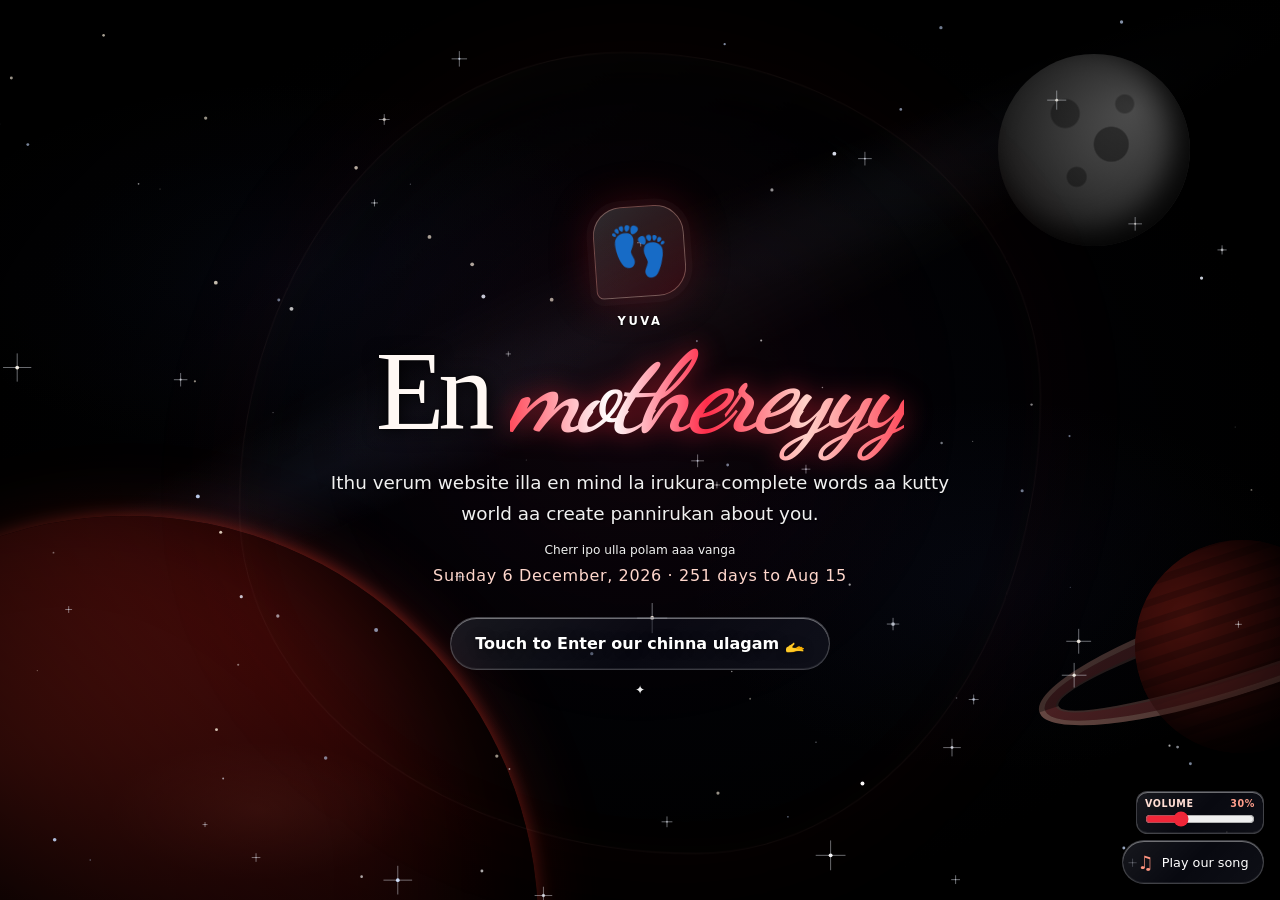
==== commit 7b2fd8e2: "Revise text content and fix typos in index.html Updated text content in index.html to improve clarit" ====
--- a/index.html
+++ b/index.html
@@ -50,7 +50,7 @@
       <p class="eyebrow">yuva</p>
       <h1><span class="title-prefix">En</span> <span class="title-name">mothereyyy</span></h1>
       <p class="welcome-copy">Ithu verum website illa en mind la irukura complete words aa kutty world aa create pannirukan about you.</p>
-       <p class="small-note">chorry ithu en friend uu ku nu solli emathiten unnaku than nan ellathiyum pannan mannichuu poi sonnathuku kochikatha😉</p>
+    
        <p class="small-note">Cherr ipo ulla polam aaa vanga</p>
       <p class="day-strip" id="homeStrip"></p>
       <button class="primary-button begin-button" type="button" data-next="stage1">
@@ -64,10 +64,10 @@
         <p class="eyebrow">Vanga polam</p>
         <h2>Ithu namakana<br><em>chinna ulagam</em></h2>
         <div class="opening-lines" aria-live="polite">
-          <p>Nee romba nal aa en kitta letter ketutu iruntha,</p>
-          <p>aana kuduka mudiyalla,</p>
+          <p>manasula pattathu sollirukan,</p>
+          <p>hurt panniruntha mannichidu,</p>
           <p>nee ennaku special,</p>
-          <p>so unnaku diffrent aa tharan.</p>
+          <p>so unnakaga create pannathu.</p>
           <p>unnaku pudikum nu namburen cherr vanga.</p>
         </div>
         <p class="wait-note">(👣)</p>
@@ -137,7 +137,7 @@
               <img decoding="async" loading="lazy" src="assets/secret-memory.jpg" alt="A secret special memory" data-media>
               <span class="media-placeholder">secret-memory.jpg</span>
             </figure>
-            <p>ipdi usuraa ninikira kutty circle la neeyum oruthi aava nu ninachi kooda paakala😣</p>
+            <p>ipdi usuraa ninikira kutty circle la neeyum oruthanga😣</p>
           </div>
         </div>
         <button class="heart-path" type="button" data-next="stage4" aria-label="Open the promise garden">
@@ -171,17 +171,6 @@
           <button class="envelope promise-envelope" type="button">
             <span class="envelope-title">Promise👣</span>
             <span class="envelope-letter">nee unniye doubt pannumpothu nee ennaku evalo special nu remaind pannitey irupan</span>
-          </button>
-          <button class="envelope request-envelope" type="button">
-            <span class="envelope-title">yenn nee ennaku important person theriyum aa💕</span>
-            <span class="envelope-letter">மகன் மகன் nu oru kolantha mathiri suthi suthi varuva🥹 , en situvation aa purinjikitta , ennaku aaruthal kudutha , ennaku nee mattum than priority kudutha , sirika vachaa, kasta patta kooda iruntha 
-              and some how oru point la friend ngra relationship aa vendam nu ellar kittiyum sonnan ellariyum brother or akka nu than address pannan athu life la normal aa circle kulla varavngaluvu kuduthan for their limits but friendship nu silar aa tha
-              en na en life la friend nu oru relationship than ennaku romba mukiyamanavanga nu irupan mathavanga mela kooda expectations oo vitutu pona kooda kavala pada matten
-              ana silar mattum than friendship ngra tag la irukanga en trust a gain pannavanga , enna prioritize pannavanga enna purinjikittavanga genune aa love and care kuduthavanga ithellam nee kudutha 
-               then you gained the title as friendship so you are in my closest circle as first person❄️ so nee enn friend bestest frienduu nu ethukitten💕 
-
-
-             </span>
           </button>
           <button class="envelope request-envelope" type="button">
             <span class="envelope-title">ennakaga itha mattum sei please🫀</span>
@@ -205,9 +194,8 @@
 
     <section id="stage5" class="stage" data-stage="5" hidden>
       <div class="stage-inner slam">
-        <p class="eyebrow">Sorry😣</p>
+        <p class="eyebrow">Sorry and thanks for everything😣</p>
         <h2>Intha Unnakana <em>Slam</em></h2>
-        <p class="stage-lead">nan unnaku eluthi kudukama vitta slam en manasula irukura each and every words.</p>
         <button id="postcard" class="postcard" type="button" aria-expanded="false">
           <span class="postcard-stripe" aria-hidden="true"></span>
           <span class="postcard-label">POST CARD</span>
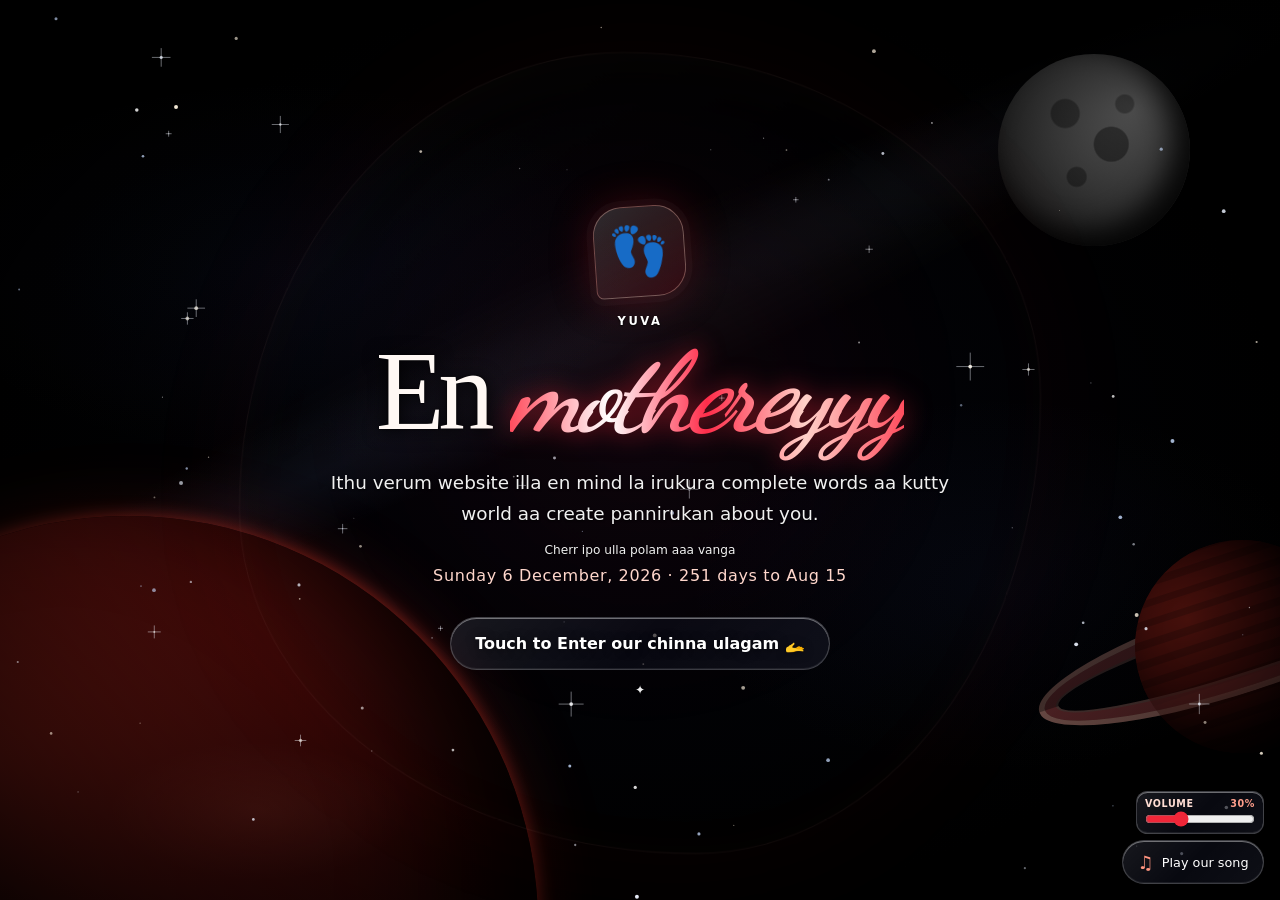
==== commit 1a1ba020: "Update index.html" ====
--- a/index.html
+++ b/index.html
@@ -271,7 +271,7 @@
           <figure class="photo-frame"><img decoding="async" loading="lazy" src="assets/happiness-02.jpg" alt="Happy memory two" data-media><span class="media-placeholder">happiness-02.jpg</span></figure>
           <figure class="photo-frame"><img decoding="async" loading="lazy" src="assets/happiness-03.jpg" alt="Happy memory three" data-media><span class="media-placeholder">happiness-03.jpg</span></figure>
           <figure class="photo-frame"><img decoding="async" loading="lazy" src="assets/happiness-04.jpg" alt="Happy memory four" data-media><span class="media-placeholder">happiness-04.jpg</span></figure>
-          <figure class="photo-frame"><img decoding="async" loading="lazy" src="assets/happiness-15.jpg" alt="Happy memory fifteen" data-media><span class="media-placeholder">happiness-15.jpg</span></figure>
+          <figure class="photo-frame"><img decoding="async" loading="lazy" src="assets/happiness-05.jpg" alt="Happy memory five" data-media><span class="media-placeholder">happiness-05.jpg</span></figure>
           <figure class="photo-frame"><img decoding="async" loading="lazy" src="assets/happiness-06.jpg" alt="Happy memory six" data-media><span class="media-placeholder">happiness-06.jpg</span></figure>
           <figure class="photo-frame"><img decoding="async" loading="lazy" src="assets/happiness-07.jpg" alt="Happy memory seven" data-media><span class="media-placeholder">happiness-07.jpg</span></figure>
           <figure class="photo-frame"><img decoding="async" loading="lazy" src="assets/happiness-08.jpg" alt="Happy memory eight" data-media><span class="media-placeholder">happiness-08.jpg</span></figure>
@@ -281,9 +281,9 @@
           <figure class="photo-frame"><img decoding="async" loading="lazy" src="assets/happiness-12.jpg" alt="Happy memory twelve" data-media><span class="media-placeholder">happiness-12.jpg</span></figure>
           <figure class="photo-frame"><img decoding="async" loading="lazy" src="assets/happiness-13.jpg" alt="Happy memory thirteen" data-media><span class="media-placeholder">happiness-13.jpg</span></figure>
           <figure class="photo-frame"><img decoding="async" loading="lazy" src="assets/happiness-14.jpg" alt="Happy memory fourteen" data-media><span class="media-placeholder">happiness-14.jpg</span></figure>
-          <figure class="photo-frame"><img decoding="async" loading="lazy" src="assets/happiness-05.jpg" alt="Happy memory five" data-media><span class="media-placeholder">happiness-05.jpg</span></figure>
+         
           <figure class="photo-frame"><img decoding="async" loading="lazy" src="assets/stage1.jpg" alt="Happy memory fifteen" data-media><span class="media-placeholder">stage1.jpg</span></figure>
-          <figure class="photo-frame"><img decoding="async" loading="lazy" src="assets/happiness-16.jpg" alt="Happy memory sixteenth" data-media><span class="media-placeholder">happiness-16.jpg</span></figure>
+        
           <figure class="photo-frame"><img decoding="async" loading="lazy" src="assets/secret-memory.jpg" alt="Happy memory sixteen" data-media><span class="media-placeholder">secret-memory.jpg</span></figure>
           <div class="video-frame optional-video" data-optional-video hidden>
             <video controls preload="metadata" poster="assets/video-poster-01.jpg">
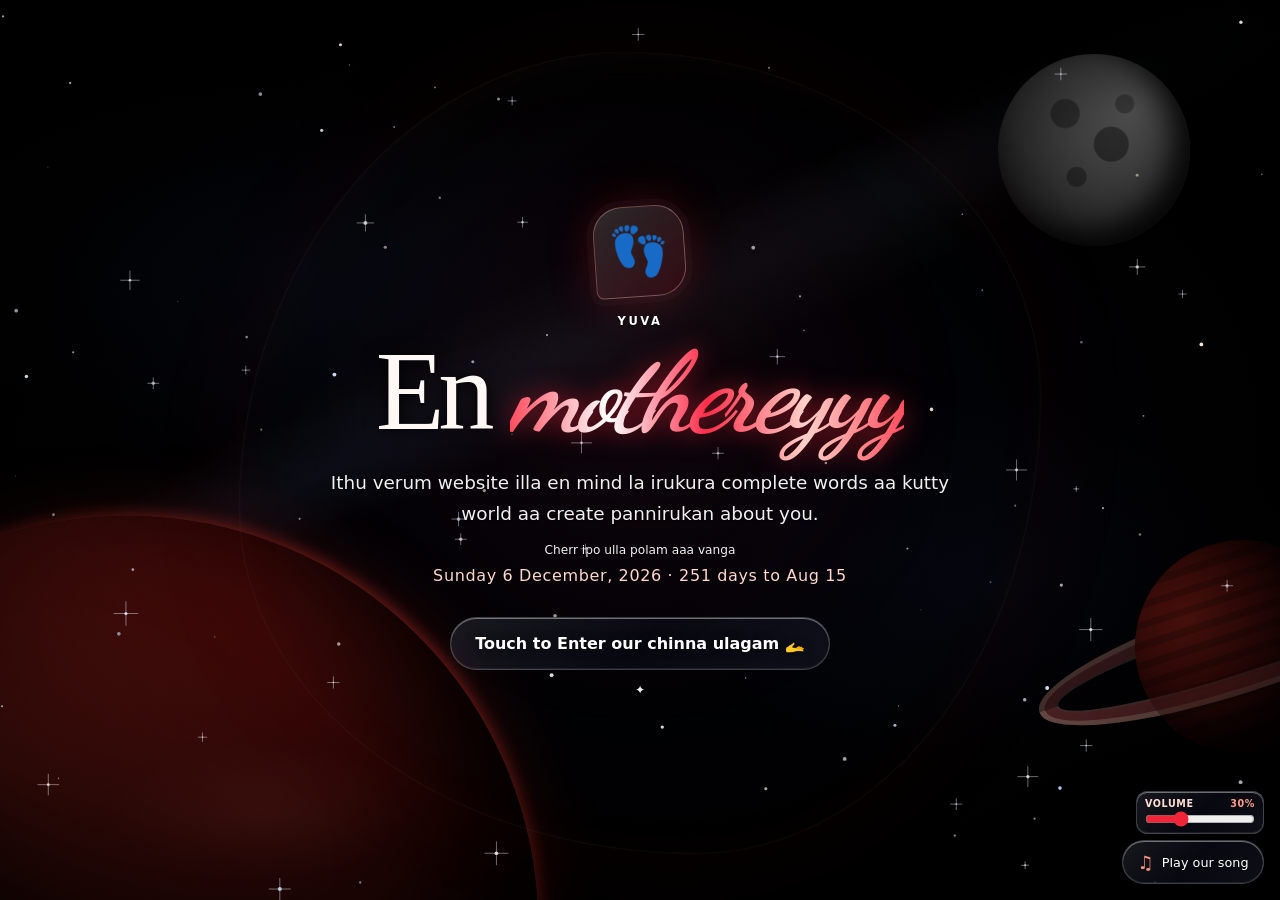
==== commit c3e32e55: "Update button text for son memories and restart" ====
--- a/index.html
+++ b/index.html
@@ -316,8 +316,8 @@
           <p>thanks for every thing .<br><strong>Love and care by your மகன் as always.</strong></p>
           <span>👣</span>
         </div>
-        <button id="sonLink" class="primary-button son-link" type="button">did you want to see your son memories</button>
-        <button class="restart-button" type="button" data-next="welcome">touch panna marpadiyum first la irunthu paakalam illa en kitta call or message panni pesuriyaa venna mavalee↺</button>
+        <button id="sonLink" class="primary-button son-link" type="button">if you want to see your son memories touch this </button>
+        <button class="restart-button" type="button" data-next="welcome">touch panna marpadiyum first la irunthu paakalam illa en kitta call or message panni pesunga kaa gokka makka↺</button>
       </div>
     </section>
   </main>
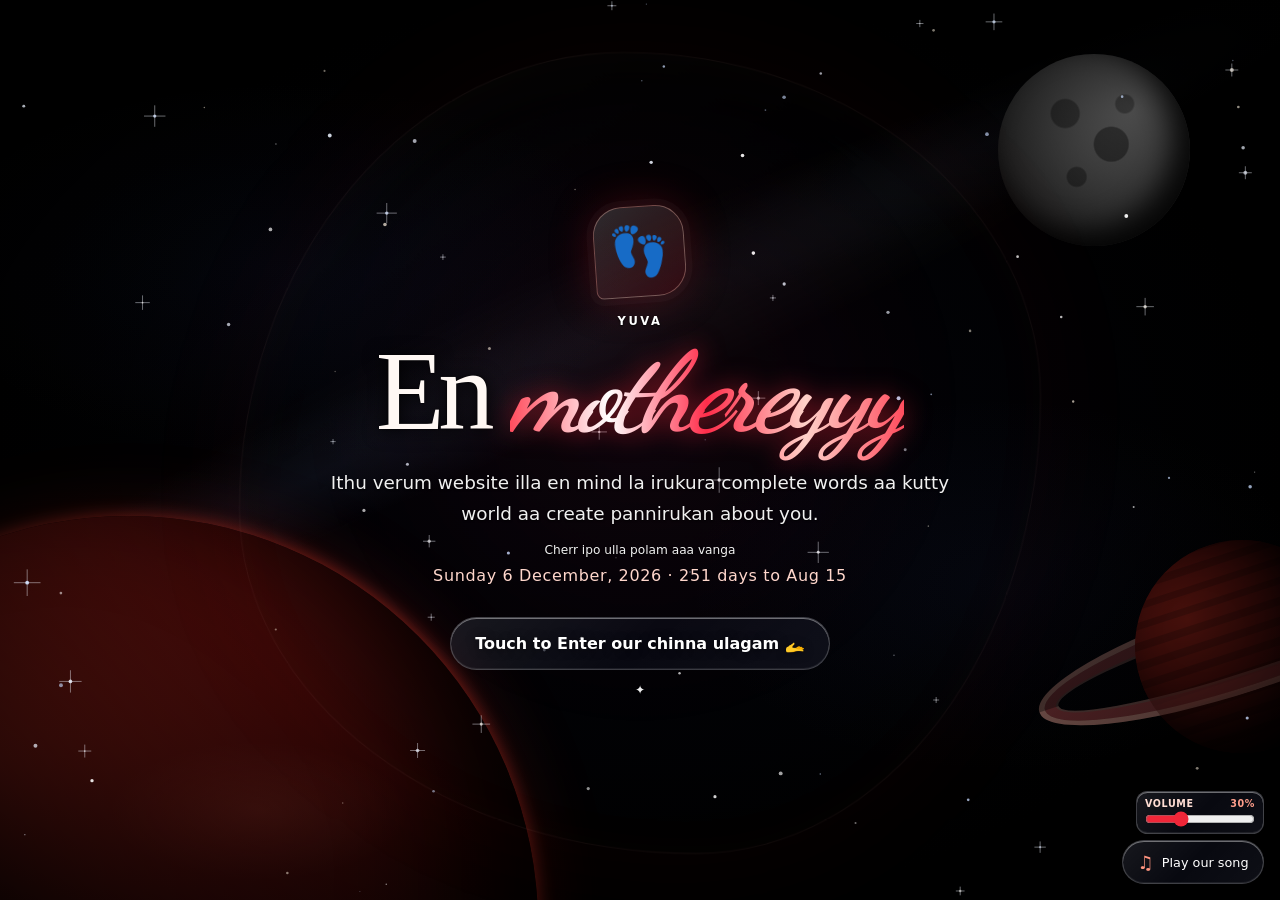
==== commit ef6831a0: "Fix typo in friendship message" ====
--- a/index.html
+++ b/index.html
@@ -237,7 +237,7 @@
             <p>Enakku aayiram friends venum-nu illa.<br>Periya circle venum-nu illa.<br>Yendha situation-layum kooda kooda irukkura oru person podhum...</p>
             <p>Andha person nee dhaan.</p>
             <p>Vaazhkai namma rendu perayum enga kondu ponaalum, evlo busy aanaalum, indha unmaiyana friendship-kku thirumbi vara vazhiya eppovum kandupidippom-nu enakku promise pannidu.</p>
-            <p>Nee en best friend mattum illa en motheyyyy ...</p>
+            <p>Nee en best friend mattum illa en mothereyyyy ...</p>
             <p>I don't know whether this letter will make you laugh, cry, get embarrassed, or call me “dei maganee enna da idhellam” 😒😂. Maybe all of them. But whatever your reaction is, just know that I wrote every word because you asked me for it... and because somewhere along the way, <strong>you became someone worth writing all of this for.</strong></p>
             <p>If life takes us far away, I'll still be grateful that our paths crossed.<br>If we become busy, I'll still remember.<br>If years pass, I'll still have these memories.<br>If we meet less, I'll still hope the bond stays.</p>
             <p>And if someday you miss me...</p>
